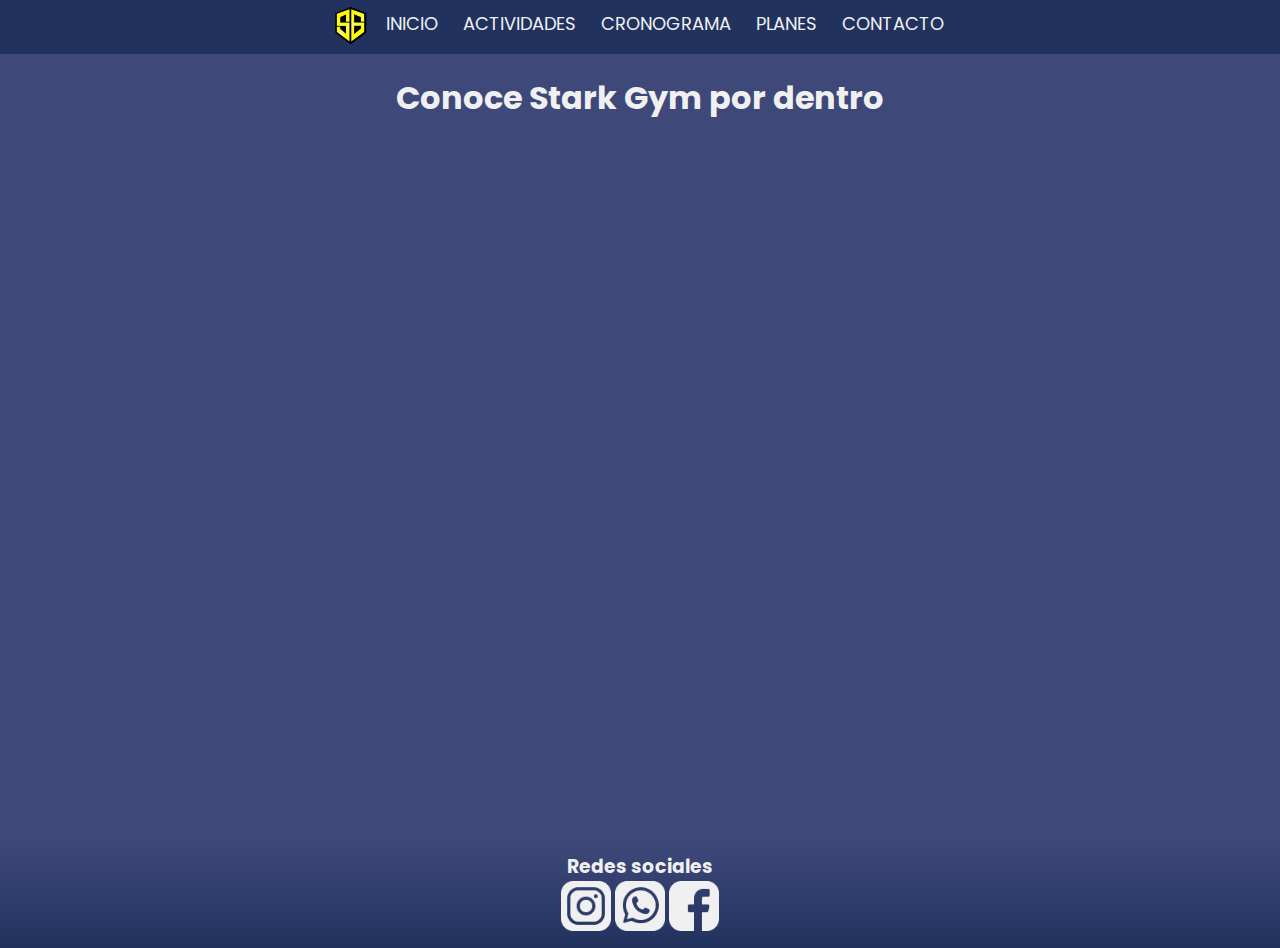
==== index.html @ 8c0bfc6c "first commit" ====
<!DOCTYPE html>
<html lang="en">
<head>
    <meta charset="UTF-8">
    <meta http-equiv="X-UA-Compatible" content="IE=edge">
    <meta name="viewport" content="width=device-width, initial-scale=1.0">
    <link rel="stylesheet" href="./estilos/style.css">
    <title>Stark Gym</title>
</head>
<body>
    <div class="main-div">
    <header class="main-header">
        <nav class="main-nav">
            <a href="index.html" ><img class="logonav" src="./img/logoStark.png" alt="logo" ></a>            
            <ul>                                               
                <li>
                    <a href="index.html">Inicio</a>
                </li>               
                <li>
                    <a href="./secciones/actividades.html">Actividades</a>
                </li>
                <li>
                    <a href="./secciones/cronograma.html">Cronograma</a>
                </li>
                <li>
                    <a href="./secciones/planes.html">Planes</a>
                </li>
                <li>
                    <a href="./secciones/contacto.html">Contacto</a>
                </li>
            </ul>
        </nav>
    </header>
    
    <main class="main-index">
        <h1>Conoce Stark Gym por dentro</h1>
        <section class="vid">            
            <div class="video">
            <iframe  src="https://www.youtube.com/embed/EZGThE9cQlU" title="YouTube video player" frameborder="0" allow="accelerometer; autoplay; clipboard-write; encrypted-media; gyroscope; picture-in-picture" allowfullscreen></iframe>
            </div>
        </section>
    </main>

</div>
    <footer class="main-footer">
        <h3>Redes sociales</h3>
        <figure>
            <a href="https://www.instagram.com/stark_gym/?hl=es"><img src="./img/instagram.png" alt="perfil instagram" ></a>
            <a href="https://l.instagram.com/?u=https%3A%2F%2Fwa.link%2F6qoirr&e=ATOtLItlM-lCrPsqf0bvOfsGC7mE7n6rycPRZYyBVLG3yqDh71y9w97VA30esAd6tvObH-x3BEJIn5oxgUIqcQ&s=1"><img src="./img/whatsapp.png" alt="whatsapp" ></a>
            <a href="https://www.facebook.com/STARKGYMvelez/"><img src="./img/facebook.png" alt="perfil facebook" ></a>
        </figure>
    </footer>
    
</body>
</html>
---- estilos/style.css ----
/* selector (puede ser una etiqueta, una clase(.clase), un id(#id)) - propiedad - valor */
@import url('https://fonts.googleapis.com/css2?family=Poppins:wght@200&display=swap');

*{  
    padding: 0;
    margin: 0;
}

body{
    background-color: rgb(62, 73, 122);
    font-family: 'Poppins', sans-serif;
    display: flex;
    flex-direction: column;
    min-height: 100vh;
}
/*----------------------------------------------------------------*/
/*HEADER*/

header{
    font-size: large;
    display: grid;
    justify-content: center;
    background-color: rgb(33, 50, 94);
}

header nav ul li{    
    list-style: none;    
    text-transform: uppercase;
}

nav ul li a{
    text-decoration: none;
    color: rgb(240, 240, 240);      
}

nav ul li a:hover{
    color: rgb(241, 208, 10);    
}

/*----------------------------------------------------------------*/
/*CONTENDIO*/

/*INDEX*/
.vid {
    position: relative;
    padding-bottom: 56.25%;
    height: 0px;
    overflow: hidden;
}
.video iframe {
    position: absolute;
    width: 100%;
    height: 100%;
    top: 0px;
    left: 0px;    
}
/*CONTACTO*/

.ubi {
    color: rgb(240, 240, 240);
    text-align: center;
    padding-bottom: 10px;
    grid-area: ubicacion;
}

.ubi h1 {
    padding-top: 10px;
    padding-bottom: 10px;
}

.ubi img {
    max-width: 300px;
    max-height: 300px;
    border: 6px solid rgb(241, 208, 10);
}

.form {
    color: rgb(240, 240, 240);
    text-align: center;
    grid-area: formulario;
}


/*----------------------------------------------------------------*/
/*FOOTER*/

footer {
    background-image: linear-gradient(to top, rgb(33, 50, 94),rgb(62, 73, 122) );   
    color: rgb(240, 240, 240);
    padding: 10px;
    text-align: center;
    margin-bottom: 0px;
    margin-top: auto;
}

footer figure img{
    max-width: 50px;
    max-height: 50px;
}
/*----------------------------------------------------------------*/
/*GRILLA*/

.contenido-contacto {
    grid-area: contacto;
}

.main-nav {
    grid-area: nav;
}

.main-index{
    grid-area: contenido;
    color: rgb(240, 240, 240);
    margin-top: 20px;
    text-align: center;
}

.main-footer{
    grid-area: footer;
}

.vid {
    display: grid;
    grid-template-columns: 1fr;
    grid-template-rows: 1fr;
    height: auto;
    align-items: end;
    justify-items: center;
}

.main-div-contacto {
    display: grid;
    grid-template-areas: 
    "nav"
    "contacto"
    "footer";
}

.main-div{
    display: grid;
    grid-template-areas: 
    "nav"
    "contenido"
    "footer";
}
/*----------------------------------------------------------------*/
@media (min-width:320px) {
    .main-div{
        display: grid;
        grid-template-columns: 1fr;
        grid-template-areas: 
        "nav nav"
        "contenido contenido"
        "footer footer";
    }

    .main-div-contacto {
        display: grid;
        grid-template-columns: 1fr;
        grid-template-areas: 
        "nav nav"
        "contacto contacto"
        "footer footer";
    }
/*----------------------------------------------------------------*/
    /*HEADER*/


    .main-header {
        display: flex;
    }

    .main-nav {
        display: flex;
    }

    .logonav {
        height: 50px;
        width: 50px;
        display: flex ;
        justify-content: left;
    }

    header nav ul li{    
        display: inline-block;
        text-align: right;
    }
    
    nav ul li a{
        padding: 10px;
        float: right;  
        color: rgb(240, 240, 240); 
    }
/*----------------------------------------------------------------*/
    /*CONTENIDO*/

 
    .vid{
        display: flex;
        flex-direction: column;
        align-items: center;
    }  
/*----------------------------------------------------------------*/
}
/*----------------------------------------------------------------*/
@media (min-width:768px) {
    .main-div-contacto {
        display: grid;
        grid-template-columns: 1fr ;
        grid-template-areas: 
        "nav nav"
        "contacto contacto"
        "footer footer";
    }

    .contenido-contacto {
        display: flex;
        align-items: center;
        justify-content: space-between;
    }

  
}
/*----------------------------------------------------------------*/
@media (min-width:1024px) {
    
}
/*----------------------------------------------------------------*/
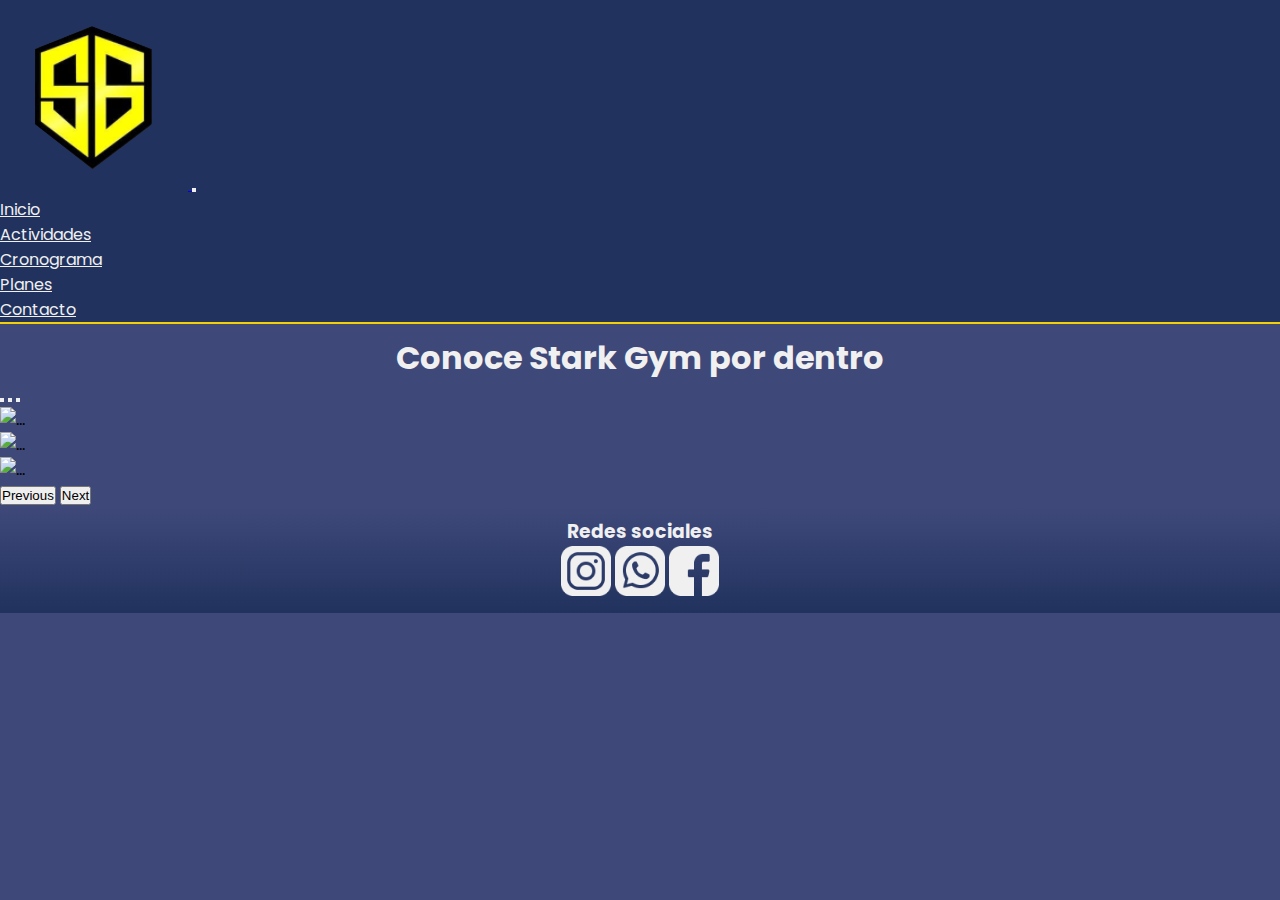
==== commit 8e656264: "aggbootsrap" ====
--- a/index.html
+++ b/index.html
@@ -4,52 +4,84 @@
     <meta charset="UTF-8">
     <meta http-equiv="X-UA-Compatible" content="IE=edge">
     <meta name="viewport" content="width=device-width, initial-scale=1.0">
+    <link href="https://cdn.jsdelivr.net/npm/bootstrap@5.2.0-beta1/dist/css/bootstrap.min.css" rel="stylesheet" integrity="sha384-0evHe/X+R7YkIZDRvuzKMRqM+OrBnVFBL6DOitfPri4tjfHxaWutUpFmBp4vmVor" crossorigin="anonymous">
     <link rel="stylesheet" href="./estilos/style.css">
     <title>Stark Gym</title>
 </head>
 <body>
-    <div class="main-div">
-    <header class="main-header">
-        <nav class="main-nav">
-            <a href="index.html" ><img class="logonav" src="./img/logoStark.png" alt="logo" ></a>            
-            <ul>                                               
-                <li>
-                    <a href="index.html">Inicio</a>
-                </li>               
-                <li>
-                    <a href="./secciones/actividades.html">Actividades</a>
-                </li>
-                <li>
-                    <a href="./secciones/cronograma.html">Cronograma</a>
-                </li>
-                <li>
-                    <a href="./secciones/planes.html">Planes</a>
-                </li>
-                <li>
-                    <a href="./secciones/contacto.html">Contacto</a>
-                </li>
-            </ul>
-        </nav>
-    </header>
-    
-    <main class="main-index">
-        <h1>Conoce Stark Gym por dentro</h1>
-        <section class="vid">            
-            <div class="video">
-            <iframe  src="https://www.youtube.com/embed/EZGThE9cQlU" title="YouTube video player" frameborder="0" allow="accelerometer; autoplay; clipboard-write; encrypted-media; gyroscope; picture-in-picture" allowfullscreen></iframe>
-            </div>
-        </section>
-    </main>
+  <header class="main-header">
+  <nav class="navbar navbar-expand-lg color-back">
+    <div class="container-fluid">
+      <a class="navbar-brand" href="index.html">
+        <img src="./img/logoStark.png" alt="logo" class="w-25">
+      </a>
+      <button class="navbar-toggler" type="button" data-bs-toggle="collapse" data-bs-target="#navbarNav" aria-controls="navbarNav" aria-expanded="false" aria-label="Toggle navigation">
+        <span class="navbar-toggler-icon"></span>
+      </button>
+      <div class="collapse navbar-collapse justify-content-end" id="navbarNav">
+        <ul class="navbar-nav">
+          <li class="nav-item">
+            <a class="nav-link color-list" aria-current="page" href="index.html">Inicio</a>
+          </li>
+          <li class="nav-item">
+            <a class="nav-link color-list" href="./secciones/actividades.html">Actividades</a>
+          </li>
+          <li class="nav-item">
+            <a class="nav-link color-list" href="./secciones/cronograma.html">Cronograma</a>
+          </li>
+          <li class="nav-item">
+            <a class="nav-link color-list" href="./secciones/planes.html">Planes</a>
+          </li>
+          <li class="nav-item">
+            <a class="nav-link color-list" href="./secciones/contacto.html">Contacto</a>
+          </li>
+        </ul>
+      </div>
+    </div>
+  </nav>
+  </header>
+  <h1>Conoce Stark Gym por dentro</h1>
+  <main>
+      
+    <div id="carouselExampleIndicators" class="carousel slide" data-bs-ride="true">
+      <div class="carousel-indicators">
+        <button type="button" data-bs-target="#carouselExampleIndicators" data-bs-slide-to="0" class="active" aria-current="true" aria-label="Slide 1"></button>
+        <button type="button" data-bs-target="#carouselExampleIndicators" data-bs-slide-to="1" aria-label="Slide 2"></button>
+        <button type="button" data-bs-target="#carouselExampleIndicators" data-bs-slide-to="2" aria-label="Slide 3"></button>
+      </div>
+      <div class="carousel-inner">
+        <div class="carousel-item active">
+          <img src="./img/nuevosequipos.png" class="d-block w-100" alt="...">
+        </div>
+        <div class="carousel-item">
+          <img src="./img/graciasxstark.png" class="d-block w-100" alt="...">
+        </div>
+        <div class="carousel-item">
+          <img src="./img/tomaelcontrol.png" class="d-block w-100" alt="...">
+        </div>
+      </div>
+      <button class="carousel-control-prev" type="button" data-bs-target="#carouselExampleIndicators" data-bs-slide="prev">
+        <span class="carousel-control-prev-icon" aria-hidden="true"></span>
+        <span class="visually-hidden">Previous</span>
+      </button>
+      <button class="carousel-control-next" type="button" data-bs-target="#carouselExampleIndicators" data-bs-slide="next">
+        <span class="carousel-control-next-icon" aria-hidden="true"></span>
+        <span class="visually-hidden">Next</span>
+      </button>
+    </div>
 
-</div>
-    <footer class="main-footer">
-        <h3>Redes sociales</h3>
-        <figure>
-            <a href="https://www.instagram.com/stark_gym/?hl=es"><img src="./img/instagram.png" alt="perfil instagram" ></a>
-            <a href="https://l.instagram.com/?u=https%3A%2F%2Fwa.link%2F6qoirr&e=ATOtLItlM-lCrPsqf0bvOfsGC7mE7n6rycPRZYyBVLG3yqDh71y9w97VA30esAd6tvObH-x3BEJIn5oxgUIqcQ&s=1"><img src="./img/whatsapp.png" alt="whatsapp" ></a>
-            <a href="https://www.facebook.com/STARKGYMvelez/"><img src="./img/facebook.png" alt="perfil facebook" ></a>
-        </figure>
-    </footer>
-    
+  </main>
+
+
+  <footer class="main-footer">
+      <h3>Redes sociales</h3>
+      <figure>
+          <a href="https://www.instagram.com/stark_gym/?hl=es"><img src="./img/instagram.png" alt="perfil instagram" ></a>
+          <a href="https://l.instagram.com/?u=https%3A%2F%2Fwa.link%2F6qoirr&e=ATOtLItlM-lCrPsqf0bvOfsGC7mE7n6rycPRZYyBVLG3yqDh71y9w97VA30esAd6tvObH-x3BEJIn5oxgUIqcQ&s=1"><img src="./img/whatsapp.png" alt="whatsapp" ></a>
+          <a href="https://www.facebook.com/STARKGYMvelez/"><img src="./img/facebook.png" alt="perfil facebook" ></a>
+      </figure>
+  </footer>
+  <script src="https://cdn.jsdelivr.net/npm/bootstrap@5.2.0-beta1/dist/js/bootstrap.bundle.min.js" integrity="sha384-pprn3073KE6tl6bjs2QrFaJGz5/SUsLqktiwsUTF55Jfv3qYSDhgCecCxMW52nD2" crossorigin="anonymous"></script>
+
 </body>
 </html>--- a/estilos/style.css
+++ b/estilos/style.css
@@ -9,63 +9,42 @@
 body{
     background-color: rgb(62, 73, 122);
     font-family: 'Poppins', sans-serif;
-    display: flex;
-    flex-direction: column;
-    min-height: 100vh;
 }
 /*----------------------------------------------------------------*/
 /*HEADER*/
-
-header{
-    font-size: large;
-    display: grid;
-    justify-content: center;
+.color-back {
     background-color: rgb(33, 50, 94);
 }
-
-header nav ul li{    
-    list-style: none;    
-    text-transform: uppercase;
+.navbar {
+    border-bottom: 2px solid rgb(241, 208, 10);
+}
+.color-list{
+    color: rgb(240, 240, 240);
+}
+.color-list:hover{
+    color: rgb(241, 208, 10);
+}
+/*----------------------------------------------------------------*/
+/*CONTENIDO*/
+h1 {
+    color: rgb(240, 240, 240);
+    text-align: center;
+    padding-top: 10px;
 }
 
-nav ul li a{
-    text-decoration: none;
-    color: rgb(240, 240, 240);      
+h2 {
+    color: rgb(240, 240, 240);
+    text-align: center;
 }
 
-nav ul li a:hover{
-    color: rgb(241, 208, 10);    
-}
-
-/*----------------------------------------------------------------*/
-/*CONTENDIO*/
-
-/*INDEX*/
-.vid {
-    position: relative;
-    padding-bottom: 56.25%;
-    height: 0px;
-    overflow: hidden;
-}
-.video iframe {
-    position: absolute;
-    width: 100%;
-    height: 100%;
-    top: 0px;
-    left: 0px;    
-}
 /*CONTACTO*/
-
 .ubi {
     color: rgb(240, 240, 240);
     text-align: center;
-    padding-bottom: 10px;
-    grid-area: ubicacion;
 }
 
-.ubi h1 {
-    padding-top: 10px;
-    padding-bottom: 10px;
+.ubi ul li {
+    list-style: none;
 }
 
 .ubi img {
@@ -74,16 +53,59 @@
     border: 6px solid rgb(241, 208, 10);
 }
 
-.form {
+.boton-form {
+    background-color: rgb(241, 208, 10);
+    border-radius: 5px;
+}
+
+.boton-form:hover {
+    background-color: blue;
     color: rgb(240, 240, 240);
+}
+/*PLANES*/
+.mplanes {
+    display: flex;
+    flex-wrap: wrap;
+}
+
+.contenedor{
+    width: 100%;
+    max-width: 1200px;
+    height: 430px;
+    display: flex;
+    flex-wrap: wrap;
+    justify-content: center;
+    margin: auto;
+    margin-bottom: 40px;
+}
+
+.tarjeta{
+    width: 330px;
+    height: 430px;
+    border-radius: 8px;
+    box-shadow: 0 2px 2px rgba(0, 0, 0, 0.2);
+    overflow: hidden;
+    margin: 20px;
     text-align: center;
-    grid-area: formulario;
+    color: rgb(240, 240, 240);
+    background-color: rgb(33, 50, 94);
+}
+
+.tarjeta img{
+    width: 300px;
+    height: 300px;
+}
+
+.tarjeta:hover{
+    transform: translateY(-15px);
+    box-shadow: 0 12px 16px rgba(0, 0, 0, 0.5)
 }
 
 
 /*----------------------------------------------------------------*/
+
+
 /*FOOTER*/
-
 footer {
     background-image: linear-gradient(to top, rgb(33, 50, 94),rgb(62, 73, 122) );   
     color: rgb(240, 240, 240);
@@ -97,127 +119,19 @@
     max-width: 50px;
     max-height: 50px;
 }
-/*----------------------------------------------------------------*/
-/*GRILLA*/
 
-.contenido-contacto {
-    grid-area: contacto;
+footer figure img:hover{
+    border: 3px solid rgb(241, 208, 10);
+    border-radius: 15px;
 }
 
-.main-nav {
-    grid-area: nav;
-}
-
-.main-index{
-    grid-area: contenido;
-    color: rgb(240, 240, 240);
-    margin-top: 20px;
-    text-align: center;
-}
-
-.main-footer{
-    grid-area: footer;
-}
-
-.vid {
-    display: grid;
-    grid-template-columns: 1fr;
-    grid-template-rows: 1fr;
-    height: auto;
-    align-items: end;
-    justify-items: center;
-}
-
-.main-div-contacto {
-    display: grid;
-    grid-template-areas: 
-    "nav"
-    "contacto"
-    "footer";
-}
-
-.main-div{
-    display: grid;
-    grid-template-areas: 
-    "nav"
-    "contenido"
-    "footer";
-}
 /*----------------------------------------------------------------*/
 @media (min-width:320px) {
-    .main-div{
-        display: grid;
-        grid-template-columns: 1fr;
-        grid-template-areas: 
-        "nav nav"
-        "contenido contenido"
-        "footer footer";
-    }
 
-    .main-div-contacto {
-        display: grid;
-        grid-template-columns: 1fr;
-        grid-template-areas: 
-        "nav nav"
-        "contacto contacto"
-        "footer footer";
-    }
-/*----------------------------------------------------------------*/
-    /*HEADER*/
-
-
-    .main-header {
-        display: flex;
-    }
-
-    .main-nav {
-        display: flex;
-    }
-
-    .logonav {
-        height: 50px;
-        width: 50px;
-        display: flex ;
-        justify-content: left;
-    }
-
-    header nav ul li{    
-        display: inline-block;
-        text-align: right;
-    }
-    
-    nav ul li a{
-        padding: 10px;
-        float: right;  
-        color: rgb(240, 240, 240); 
-    }
-/*----------------------------------------------------------------*/
-    /*CONTENIDO*/
-
- 
-    .vid{
-        display: flex;
-        flex-direction: column;
-        align-items: center;
-    }  
-/*----------------------------------------------------------------*/
 }
 /*----------------------------------------------------------------*/
 @media (min-width:768px) {
-    .main-div-contacto {
-        display: grid;
-        grid-template-columns: 1fr ;
-        grid-template-areas: 
-        "nav nav"
-        "contacto contacto"
-        "footer footer";
-    }
 
-    .contenido-contacto {
-        display: flex;
-        align-items: center;
-        justify-content: space-between;
-    }
 
   
 }
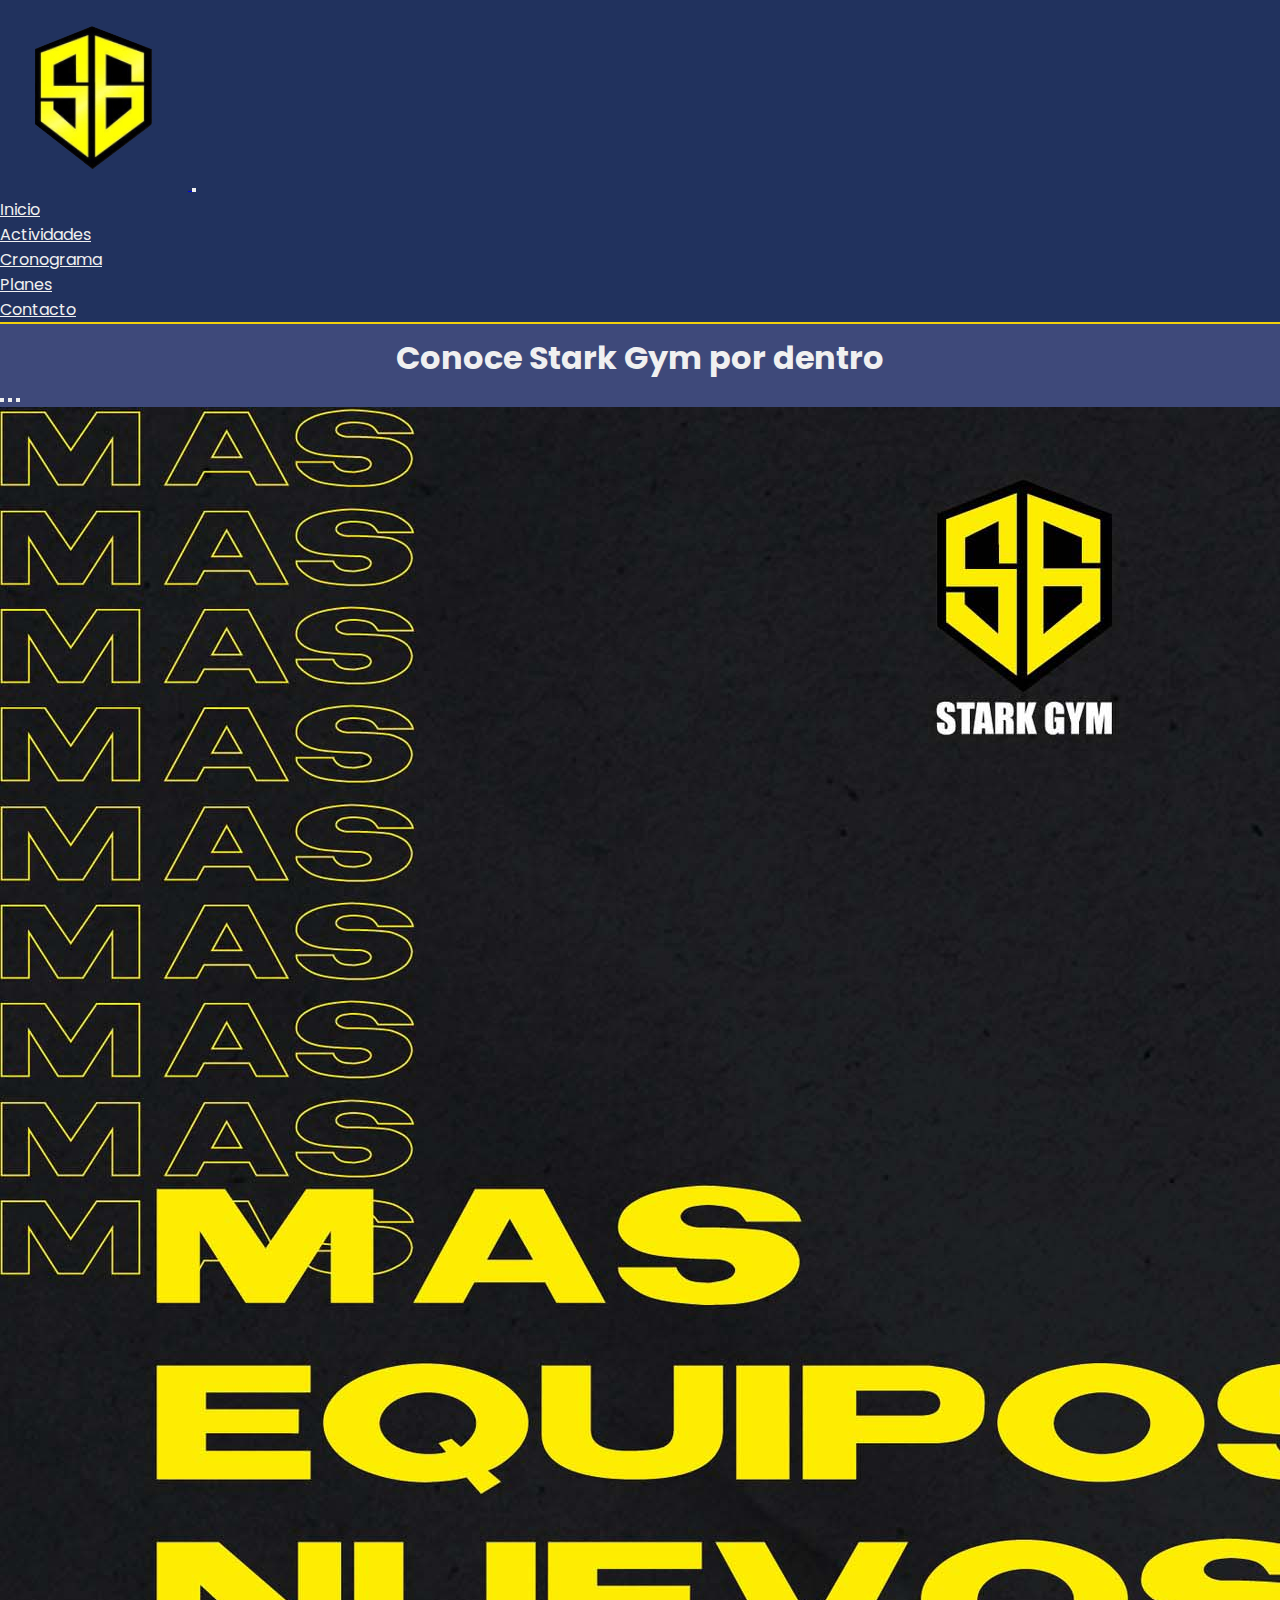
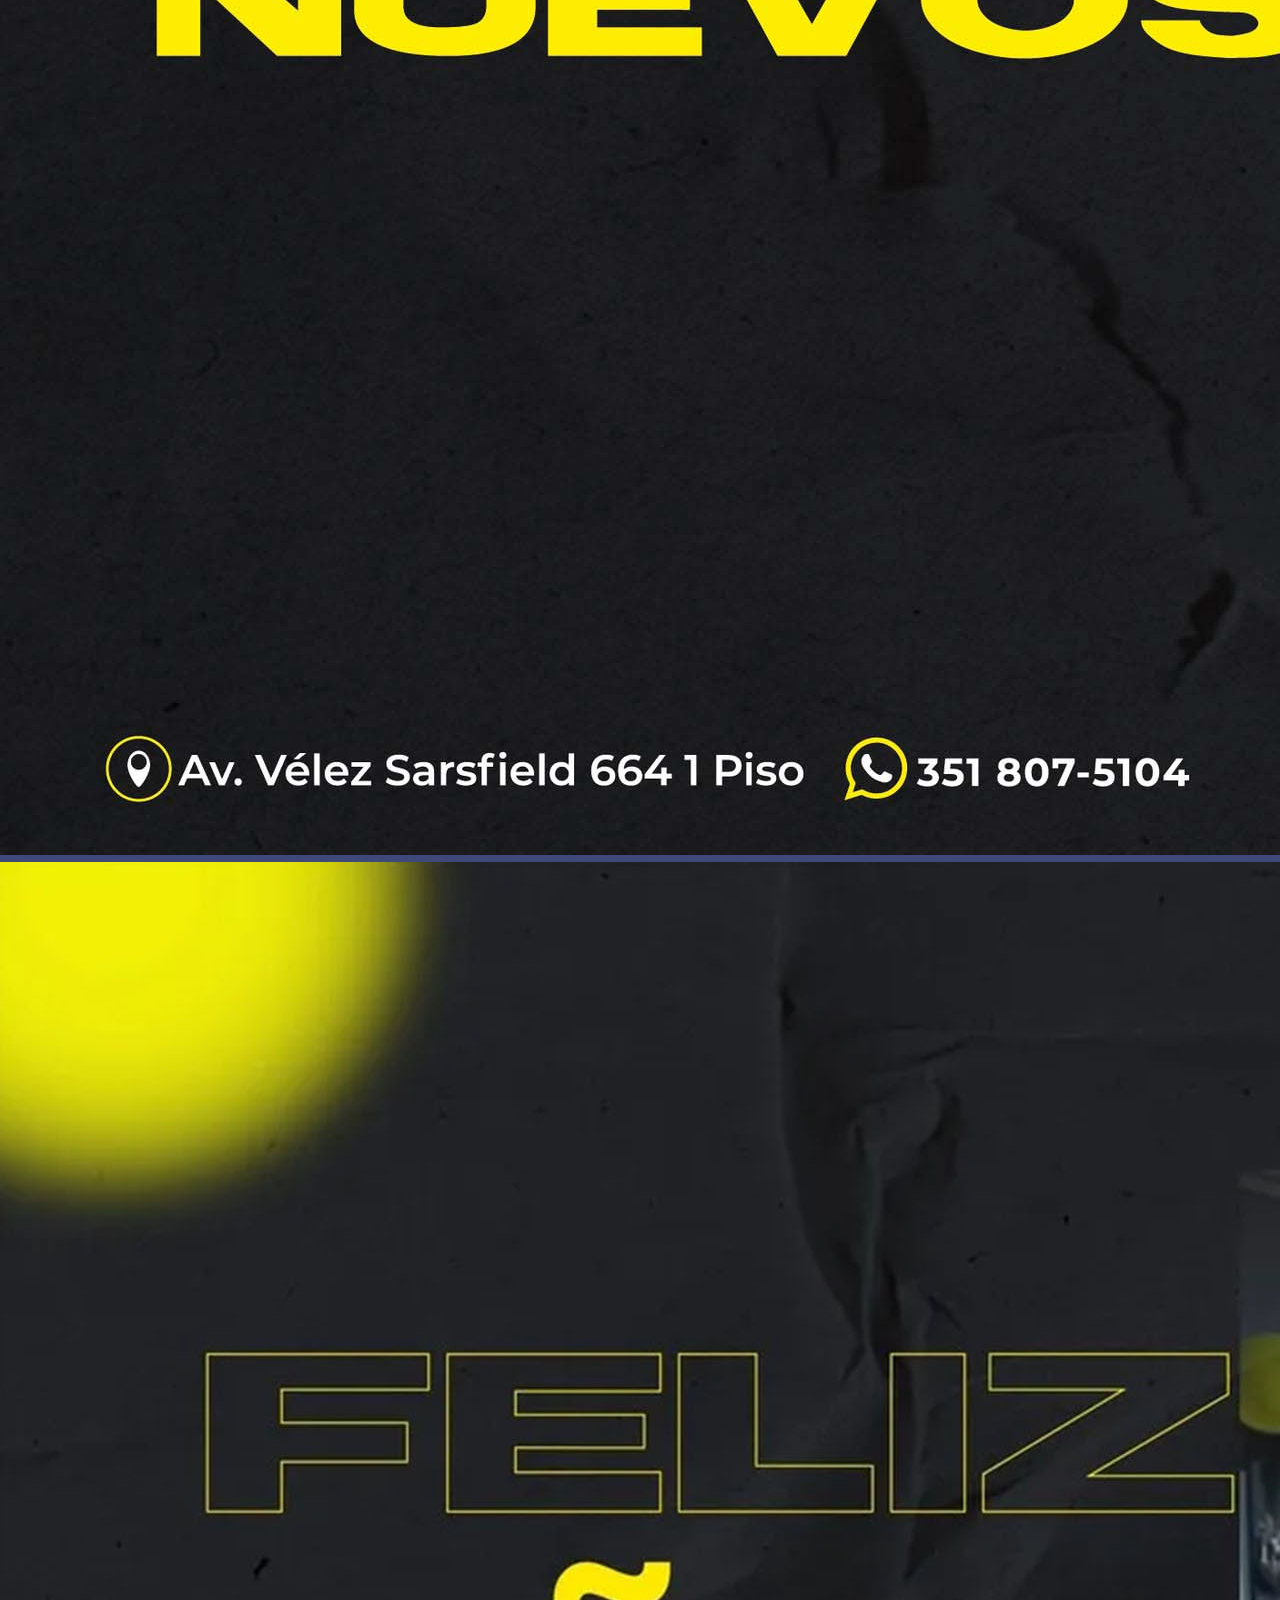
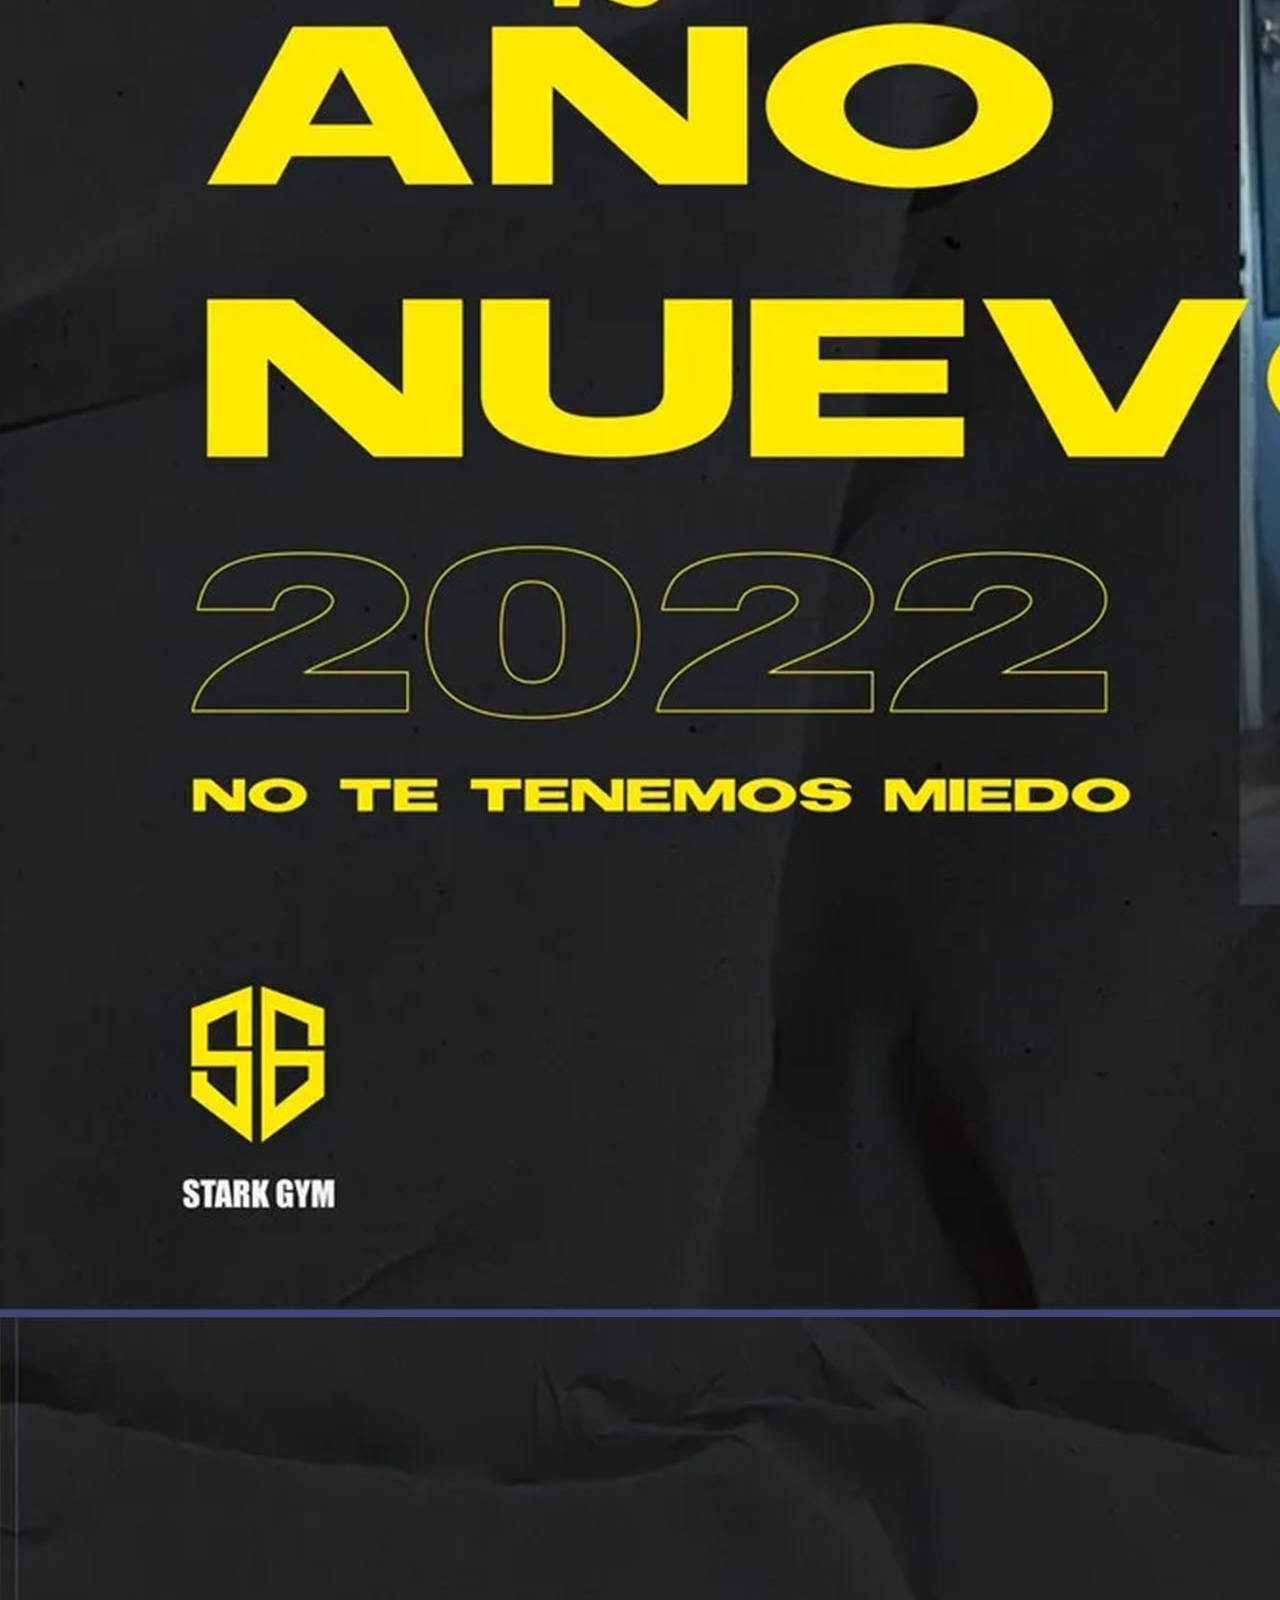
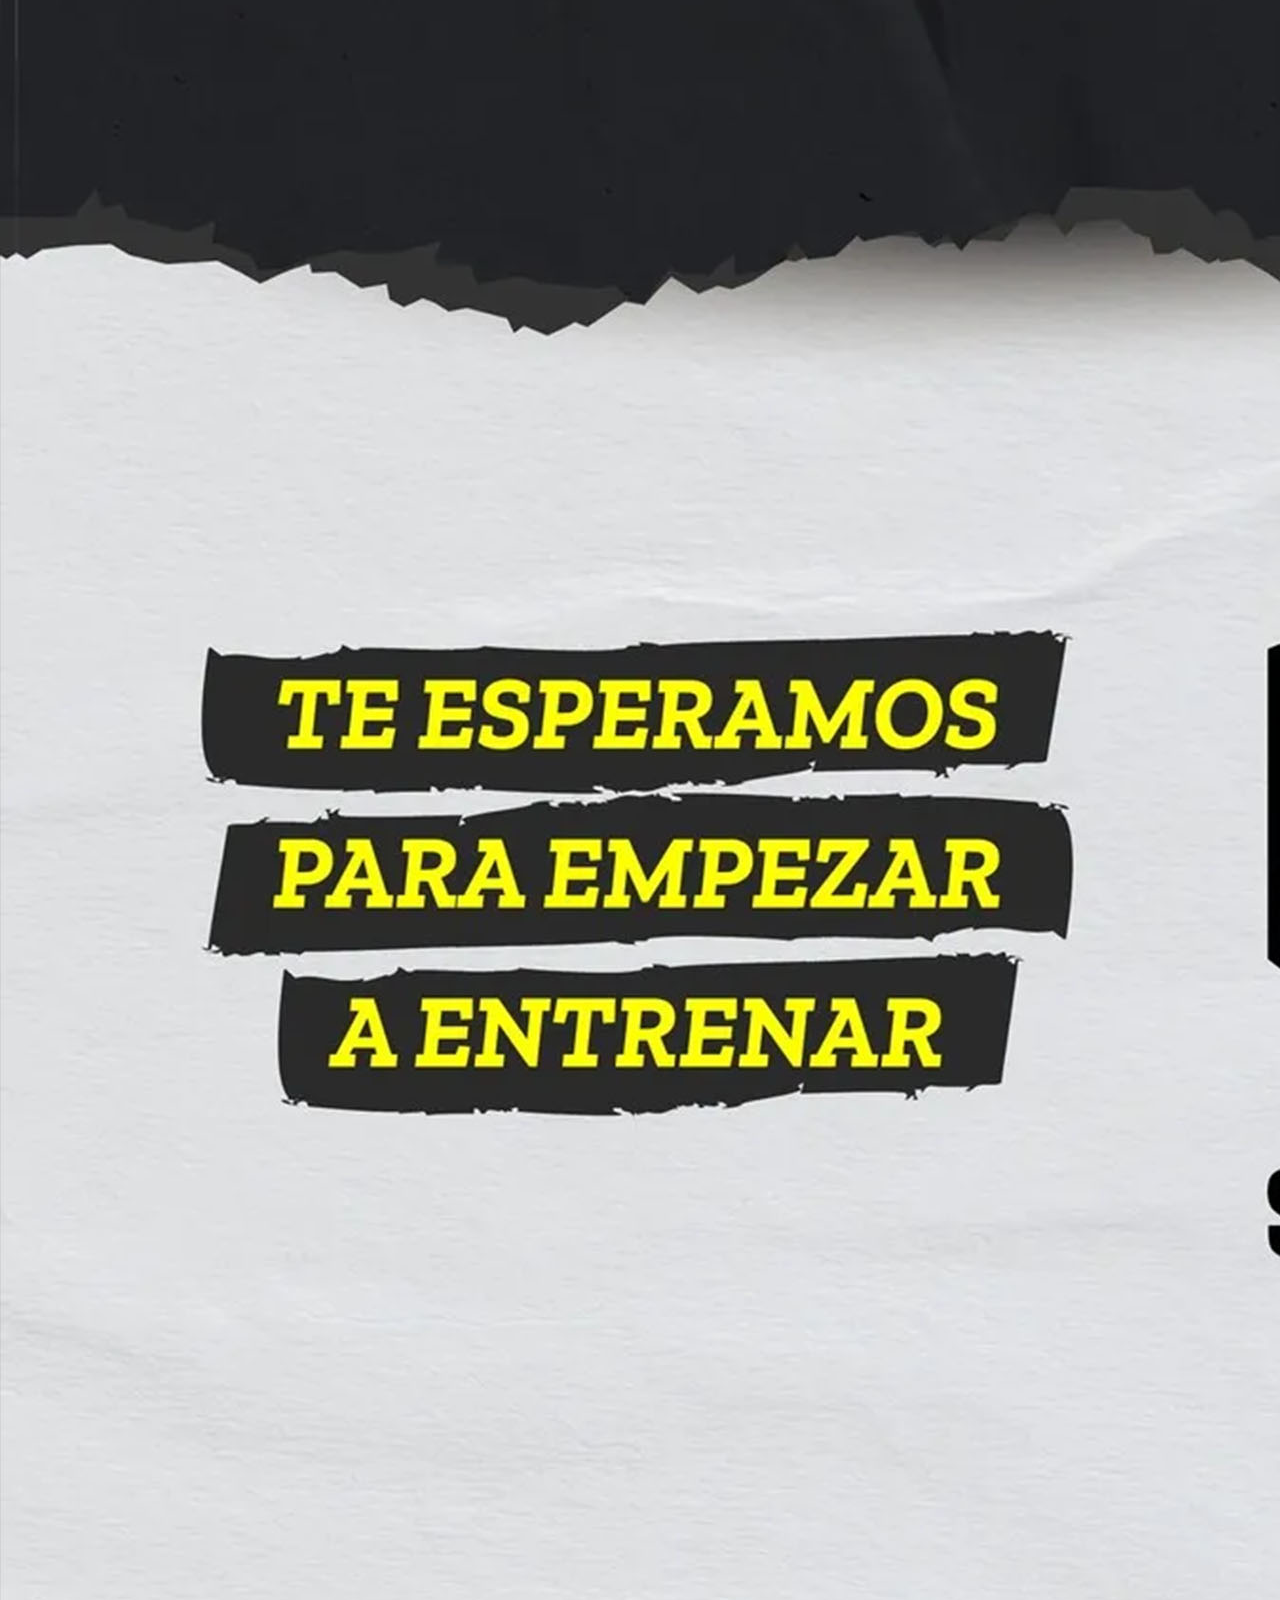
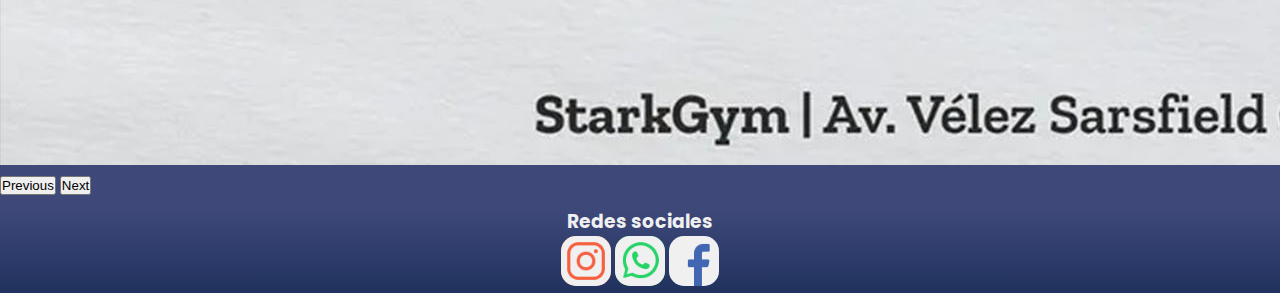
==== commit dbc121bc: "commit0606" ====
--- a/index.html
+++ b/index.html
@@ -4,8 +4,11 @@
     <meta charset="UTF-8">
     <meta http-equiv="X-UA-Compatible" content="IE=edge">
     <meta name="viewport" content="width=device-width, initial-scale=1.0">
+    <meta name="description" content="Ingresa para saber mas sobre nuestras intalaciones, actividades y planes disponibles">
+    <meta name="keywords" content="GIMNACIO, MUSCULACION, SPINNING, KORPER, BOXEO">
     <link href="https://cdn.jsdelivr.net/npm/bootstrap@5.2.0-beta1/dist/css/bootstrap.min.css" rel="stylesheet" integrity="sha384-0evHe/X+R7YkIZDRvuzKMRqM+OrBnVFBL6DOitfPri4tjfHxaWutUpFmBp4vmVor" crossorigin="anonymous">
     <link rel="stylesheet" href="./estilos/style.css">
+    <link rel="shortcut icon" href="./img/logoStark.png" type="image/x-icon"/>
     <title>Stark Gym</title>
 </head>
 <body>
@@ -40,6 +43,7 @@
     </div>
   </nav>
   </header>
+
   <h1>Conoce Stark Gym por dentro</h1>
   <main>
       
@@ -51,13 +55,13 @@
       </div>
       <div class="carousel-inner">
         <div class="carousel-item active">
-          <img src="./img/nuevosequipos.png" class="d-block w-100" alt="...">
+          <img src="./img/nuevosequipos.jpg" class="d-block w-100" alt="nuevosequposgimnacio">
         </div>
         <div class="carousel-item">
-          <img src="./img/graciasxstark.png" class="d-block w-100" alt="...">
+          <img src="./img/graciasxstark.jpg" class="d-block w-100" alt="fiestasfindeañogimnacion">
         </div>
         <div class="carousel-item">
-          <img src="./img/tomaelcontrol.png" class="d-block w-100" alt="...">
+          <img src="./img/tomaelcontrol.jpg" class="d-block w-100" alt="frasesmotivacionalesgimnacio">
         </div>
       </div>
       <button class="carousel-control-prev" type="button" data-bs-target="#carouselExampleIndicators" data-bs-slide="prev">
@@ -71,15 +75,15 @@
     </div>
 
   </main>
-
-
-  <footer class="main-footer">
+  <footer>
+    <div class="containerFooter">
       <h3>Redes sociales</h3>
       <figure>
-          <a href="https://www.instagram.com/stark_gym/?hl=es"><img src="./img/instagram.png" alt="perfil instagram" ></a>
-          <a href="https://l.instagram.com/?u=https%3A%2F%2Fwa.link%2F6qoirr&e=ATOtLItlM-lCrPsqf0bvOfsGC7mE7n6rycPRZYyBVLG3yqDh71y9w97VA30esAd6tvObH-x3BEJIn5oxgUIqcQ&s=1"><img src="./img/whatsapp.png" alt="whatsapp" ></a>
-          <a href="https://www.facebook.com/STARKGYMvelez/"><img src="./img/facebook.png" alt="perfil facebook" ></a>
-      </figure>
+        <a href="https://www.instagram.com/stark_gym/?hl=es"><img src="./img/instagram.png" alt="perfil instagram" class="redes--instagram"></a>
+        <a href="https://l.instagram.com/?u=https%3A%2F%2Fwa.link%2F6qoirr&e=ATOtLItlM-lCrPsqf0bvOfsGC7mE7n6rycPRZYyBVLG3yqDh71y9w97VA30esAd6tvObH-x3BEJIn5oxgUIqcQ&s=1"><img src="./img/whatsapp.png" alt="whatsapp" class="redes--whatsapp"></a>
+        <a href="https://www.facebook.com/STARKGYMvelez/"><img src="./img/facebook.png" alt="perfil facebook" class="redes--facebook"></a>
+    </figure>
+    </div>
   </footer>
   <script src="https://cdn.jsdelivr.net/npm/bootstrap@5.2.0-beta1/dist/js/bootstrap.bundle.min.js" integrity="sha384-pprn3073KE6tl6bjs2QrFaJGz5/SUsLqktiwsUTF55Jfv3qYSDhgCecCxMW52nD2" crossorigin="anonymous"></script>
 
--- a/estilos/style.css
+++ b/estilos/style.css
@@ -1,142 +1,287 @@
 /* selector (puede ser una etiqueta, una clase(.clase), un id(#id)) - propiedad - valor */
-@import url('https://fonts.googleapis.com/css2?family=Poppins:wght@200&display=swap');
-
-*{  
-    padding: 0;
-    margin: 0;
-}
-
-body{
-    background-color: rgb(62, 73, 122);
-    font-family: 'Poppins', sans-serif;
-}
+@import url("https://fonts.googleapis.com/css2?family=Poppins:wght@200&display=swap");
+/*FOOTER*/
+footer {
+  background-image: -webkit-gradient(linear, left bottom, left top, from(#21325e), to(#3e497a));
+  background-image: linear-gradient(to top, #21325e, #3e497a);
+  color: #f0f0f0;
+  margin-top: 10px;
+  text-align: center;
+  bottom: 0;
+}
+
+.containerFooter {
+  display: -webkit-box;
+  display: -ms-flexbox;
+  display: flex;
+  -webkit-box-orient: vertical;
+  -webkit-box-direction: normal;
+      -ms-flex-direction: column;
+          flex-direction: column;
+  bottom: 0px;
+  width: 100%;
+}
+
+footer figure img {
+  max-width: 50px;
+  max-height: 50px;
+  border-radius: 15px;
+}
+
+footer figure img:hover {
+  border: 3px solid #f1d00a;
+}
+
+.redes--facebook {
+  background-color: #4267B2;
+}
+
+.redes--instagram {
+  background-color: #F56040;
+}
+
+.redes--whatsapp {
+  background-color: #25D366;
+}
+
+.configTarjetas, .actividad, .tarjeta {
+  height: 430px;
+  width: 330px;
+  border-radius: 8px;
+  -webkit-box-shadow: 0 2px 2px rgba(0, 0, 0, 0.2);
+          box-shadow: 0 2px 2px rgba(0, 0, 0, 0.2);
+  overflow: hidden;
+  margin: 20px;
+  text-align: center;
+  color: #f0f0f0;
+  background-color: #21325e;
+}
+
+.configTarjetas img, .actividad img, .tarjeta img {
+  height: 300px;
+  width: 300px;
+}
+
+* {
+  padding: 0;
+  margin: 0;
+}
+
+body {
+  background-color: #3e497a;
+  font-family: 'Poppins', sans-serif;
+  position: relative;
+}
+
 /*----------------------------------------------------------------*/
 /*HEADER*/
 .color-back {
-    background-color: rgb(33, 50, 94);
-}
+  background-color: #21325e;
+}
+
 .navbar {
-    border-bottom: 2px solid rgb(241, 208, 10);
-}
-.color-list{
-    color: rgb(240, 240, 240);
-}
-.color-list:hover{
-    color: rgb(241, 208, 10);
-}
+  border-bottom: 2px solid #f1d00a;
+}
+
+.color-list {
+  color: #f0f0f0;
+}
+
+.color-list:hover {
+  color: #f1d00a;
+}
+
 /*----------------------------------------------------------------*/
 /*CONTENIDO*/
 h1 {
-    color: rgb(240, 240, 240);
-    text-align: center;
-    padding-top: 10px;
+  color: #f0f0f0;
+  text-align: center;
+  padding-top: 10px;
 }
 
 h2 {
-    color: rgb(240, 240, 240);
-    text-align: center;
+  color: #f0f0f0;
+  text-align: center;
+}
+
+/*CRONOGRAMA*/
+.cronograma {
+  text-align: center;
+  padding-top: 10px;
+}
+
+ol {
+  list-style: none;
+  display: -ms-grid;
+  display: grid;
+  -ms-grid-columns: 30px 1fr 1fr 1fr 1fr 1fr;
+      grid-template-columns: 30px 1fr 1fr 1fr 1fr 1fr;
+  color: #f0f0f0;
+  padding: 10px;
+}
+
+ol li {
+  border-bottom: 1px solid #f1d00a;
+  border-right: 1px solid #f1d00a;
+  font-size: x-small;
+  background-color: #21325e;
+}
+
+.dayName, .horario {
+  background-color: #f1d00a;
+  font-weight: bold;
+  color: #21325e;
+}
+
+.firstDay {
+  -ms-grid-column: 2;
+      grid-column-start: 2;
 }
 
 /*CONTACTO*/
 .ubi {
-    color: rgb(240, 240, 240);
-    text-align: center;
+  color: #f0f0f0;
+  text-align: center;
 }
 
 .ubi ul li {
-    list-style: none;
-}
-
-.ubi img {
-    max-width: 300px;
-    max-height: 300px;
-    border: 6px solid rgb(241, 208, 10);
+  list-style: none;
 }
 
 .boton-form {
-    background-color: rgb(241, 208, 10);
-    border-radius: 5px;
+  background-color: #f1d00a;
+  border-radius: 5px;
 }
 
 .boton-form:hover {
-    background-color: blue;
-    color: rgb(240, 240, 240);
-}
+  background-color: blue;
+  color: #f0f0f0;
+}
+
+/*ACTIVIDADES*/
+.mactividades {
+  display: -webkit-box;
+  display: -ms-flexbox;
+  display: flex;
+  -ms-flex-wrap: wrap;
+      flex-wrap: wrap;
+}
+
+.contenedorActividad {
+  width: 100%;
+  max-width: 1200px;
+  height: auto;
+  display: -webkit-box;
+  display: -ms-flexbox;
+  display: flex;
+  -ms-flex-wrap: wrap;
+      flex-wrap: wrap;
+  -webkit-box-pack: center;
+      -ms-flex-pack: center;
+          justify-content: center;
+  margin: auto;
+  margin-bottom: 40px;
+}
+
+.actividad:hover {
+  -webkit-transform: translateY(-15px);
+          transform: translateY(-15px);
+  -webkit-box-shadow: 0 12px 16px rgba(0, 0, 0, 0.5);
+          box-shadow: 0 12px 16px rgba(0, 0, 0, 0.5);
+}
+
 /*PLANES*/
 .mplanes {
+  display: -webkit-box;
+  display: -ms-flexbox;
+  display: flex;
+  -ms-flex-wrap: wrap;
+      flex-wrap: wrap;
+}
+
+.contenedor {
+  width: 100%;
+  max-width: 1200px;
+  height: auto;
+  display: -webkit-box;
+  display: -ms-flexbox;
+  display: flex;
+  -ms-flex-wrap: wrap;
+      flex-wrap: wrap;
+  -webkit-box-pack: center;
+      -ms-flex-pack: center;
+          justify-content: center;
+  margin: auto;
+  margin-bottom: 40px;
+}
+
+.tarjeta:hover {
+  -webkit-transform: translateY(-15px);
+          transform: translateY(-15px);
+  -webkit-box-shadow: 0 12px 16px rgba(0, 0, 0, 0.5);
+          box-shadow: 0 12px 16px rgba(0, 0, 0, 0.5);
+}
+
+/*----------------------------------------------------------------*/
+/*----------------------------------------------------------------*/
+@media (min-width: 768px) {
+  .contenedor {
+    display: -webkit-box;
+    display: -ms-flexbox;
     display: flex;
-    flex-wrap: wrap;
-}
-
-.contenedor{
+    -ms-flex-wrap: wrap;
+        flex-wrap: wrap;
+    -webkit-box-pack: center;
+        -ms-flex-pack: center;
+            justify-content: center;
+  }
+  .actividad {
+    display: -webkit-box;
+    display: -ms-flexbox;
+    display: flex;
+    -webkit-box-pack: start;
+        -ms-flex-pack: start;
+            justify-content: flex-start;
+    -webkit-box-align: center;
+        -ms-flex-align: center;
+            align-items: center;
     width: 100%;
-    max-width: 1200px;
-    height: 430px;
+    height: 130px;
+  }
+  .actividadContenido {
+    display: -webkit-box;
+    display: -ms-flexbox;
     display: flex;
-    flex-wrap: wrap;
-    justify-content: center;
-    margin: auto;
-    margin-bottom: 40px;
-}
-
-.tarjeta{
-    width: 330px;
-    height: 430px;
-    border-radius: 8px;
-    box-shadow: 0 2px 2px rgba(0, 0, 0, 0.2);
-    overflow: hidden;
-    margin: 20px;
-    text-align: center;
-    color: rgb(240, 240, 240);
-    background-color: rgb(33, 50, 94);
-}
-
-.tarjeta img{
-    width: 300px;
-    height: 300px;
-}
-
-.tarjeta:hover{
-    transform: translateY(-15px);
-    box-shadow: 0 12px 16px rgba(0, 0, 0, 0.5)
-}
-
-
-/*----------------------------------------------------------------*/
-
-
-/*FOOTER*/
-footer {
-    background-image: linear-gradient(to top, rgb(33, 50, 94),rgb(62, 73, 122) );   
-    color: rgb(240, 240, 240);
-    padding: 10px;
-    text-align: center;
-    margin-bottom: 0px;
-    margin-top: auto;
-}
-
-footer figure img{
-    max-width: 50px;
-    max-height: 50px;
-}
-
-footer figure img:hover{
-    border: 3px solid rgb(241, 208, 10);
-    border-radius: 15px;
-}
-
-/*----------------------------------------------------------------*/
-@media (min-width:320px) {
-
-}
-/*----------------------------------------------------------------*/
-@media (min-width:768px) {
-
-
-  
-}
-/*----------------------------------------------------------------*/
-@media (min-width:1024px) {
-    
-}
-/*----------------------------------------------------------------*/+    -webkit-box-orient: vertical;
+    -webkit-box-direction: normal;
+        -ms-flex-direction: column;
+            flex-direction: column;
+  }
+  .actividad img {
+    height: 200px;
+    width: 200px;
+  }
+  .ubi iframe {
+    height: 400px;
+    width: 400px;
+  }
+  ol {
+    -ms-grid-columns: 50px 1fr 1fr 1fr 1fr 1fr;
+        grid-template-columns: 50px 1fr 1fr 1fr 1fr 1fr;
+    padding: 30px;
+  }
+  ol li {
+    font-size: large;
+  }
+}
+
+/*----------------------------------------------------------------*/
+@media (min-width: 1024px) {
+  .ubi iframe {
+    height: 500px;
+    width: 500px;
+  }
+}
+
+/*----------------------------------------------------------------*/
+/*# sourceMappingURL=style.css.map */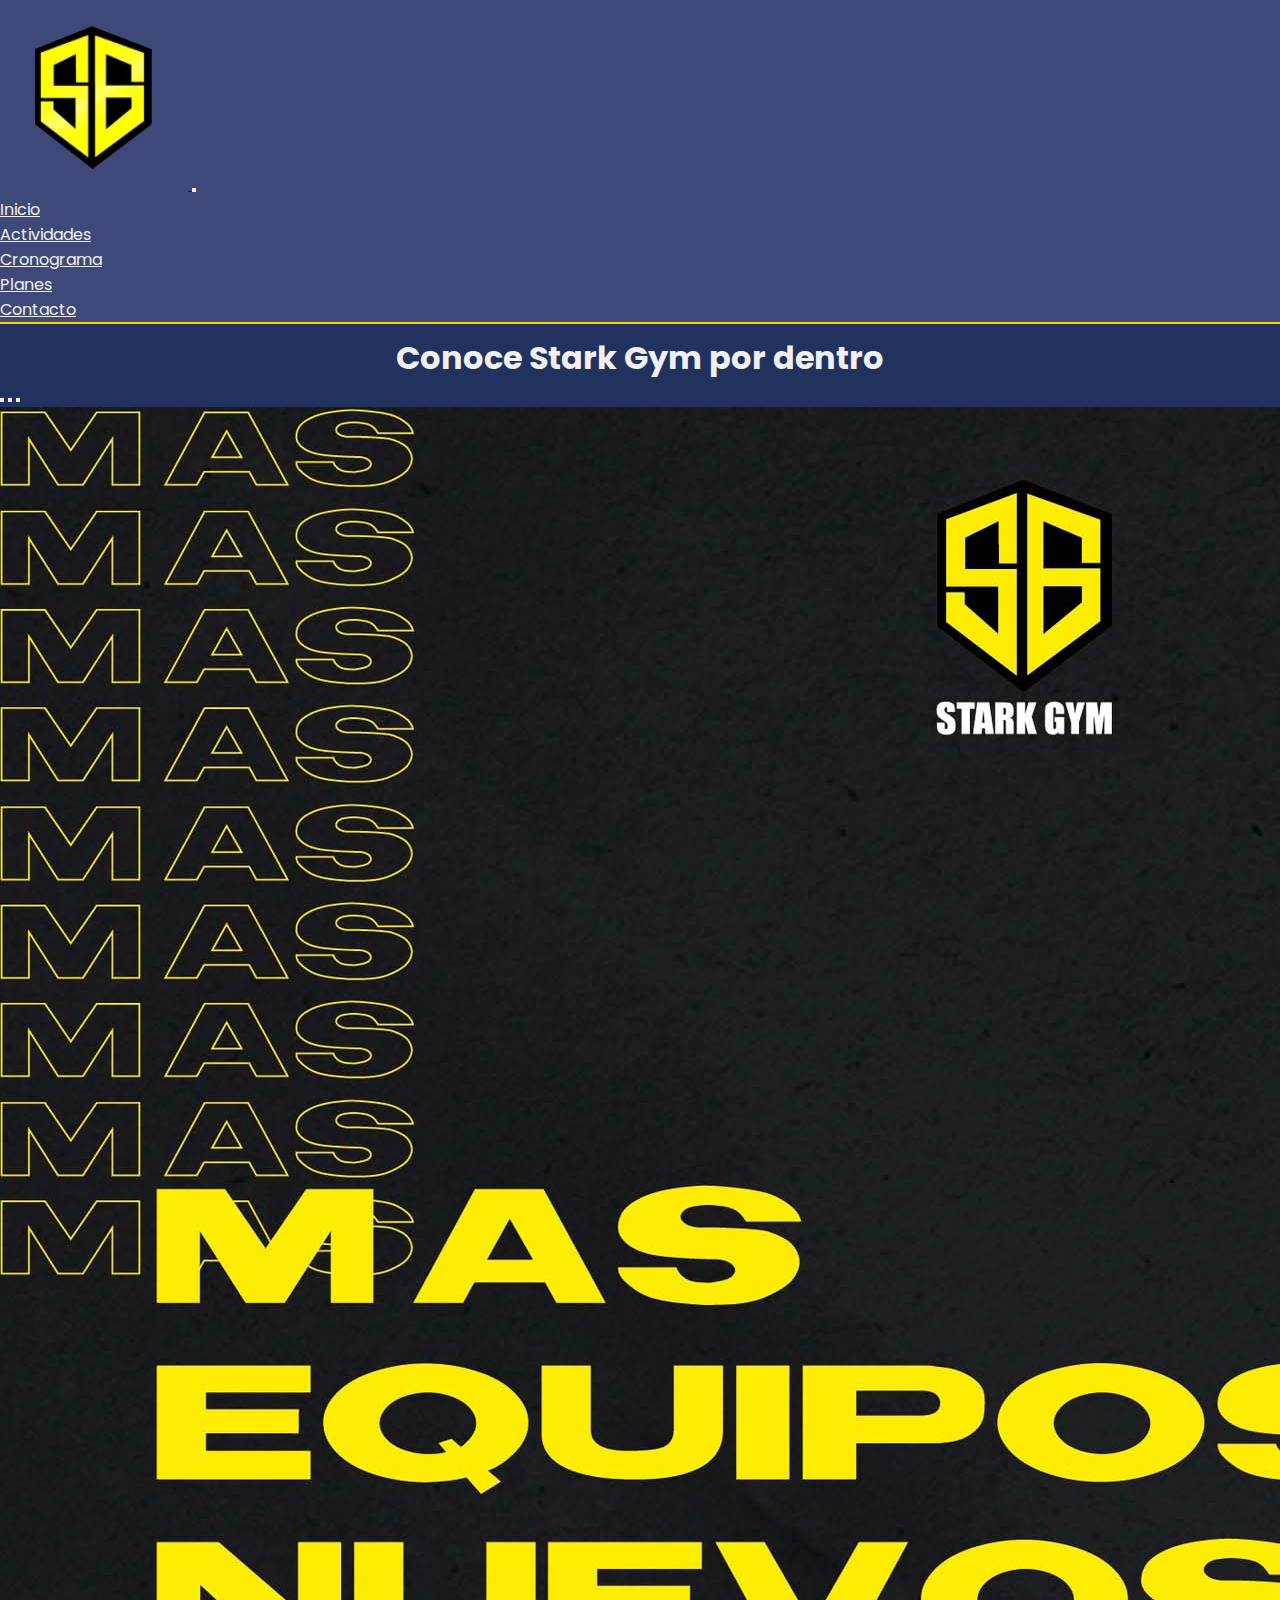
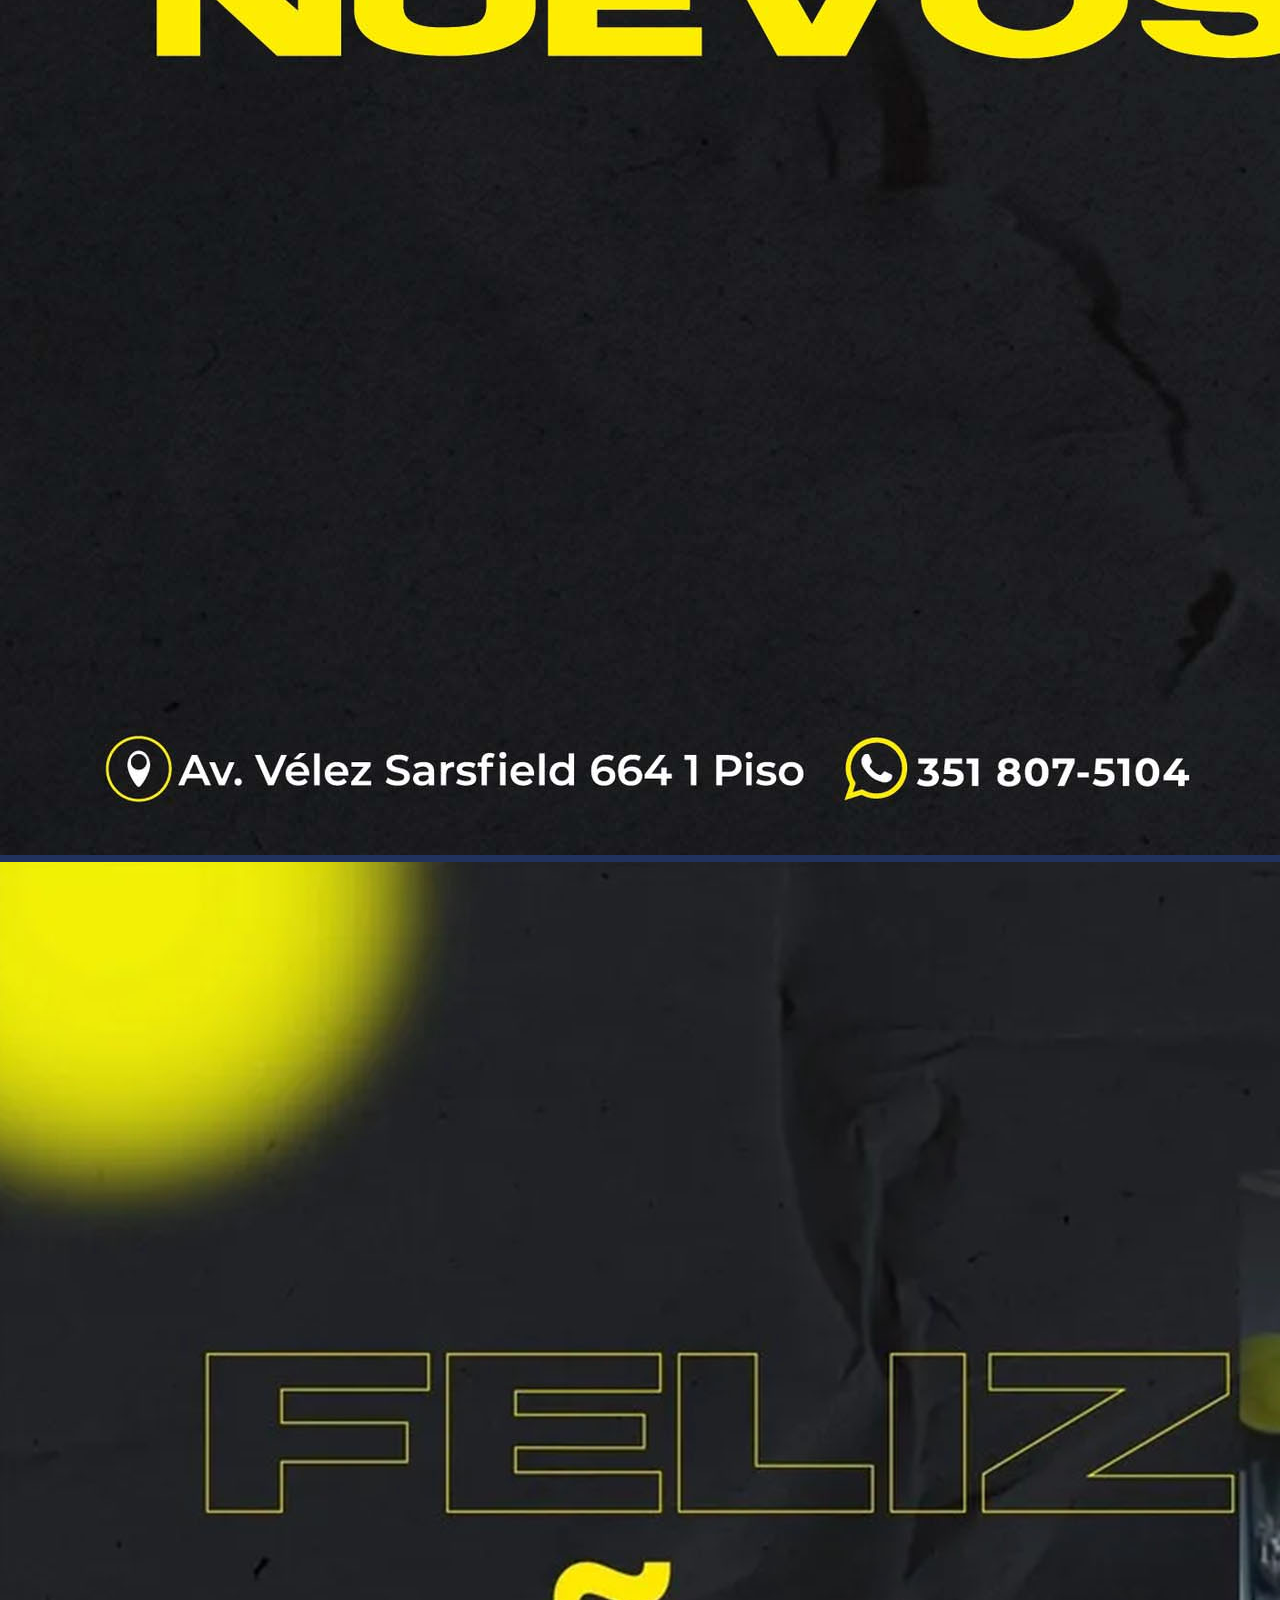
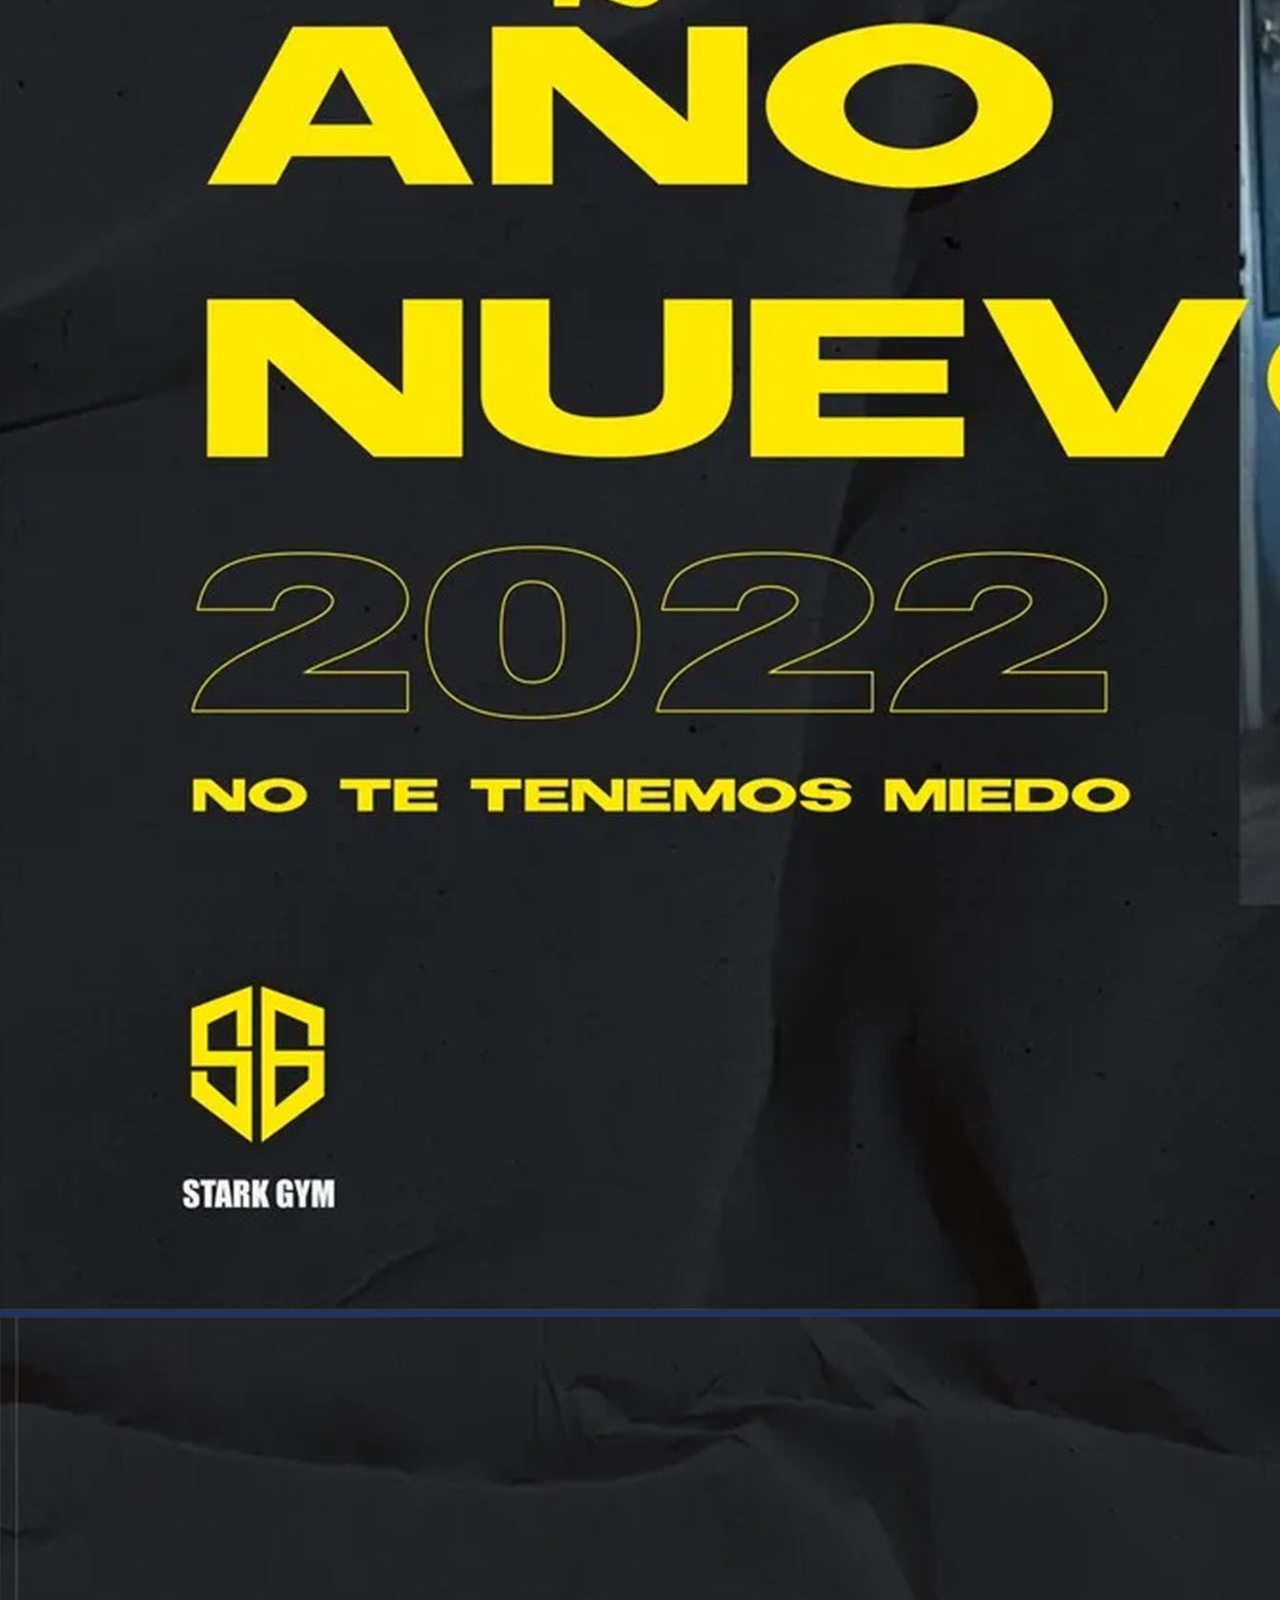
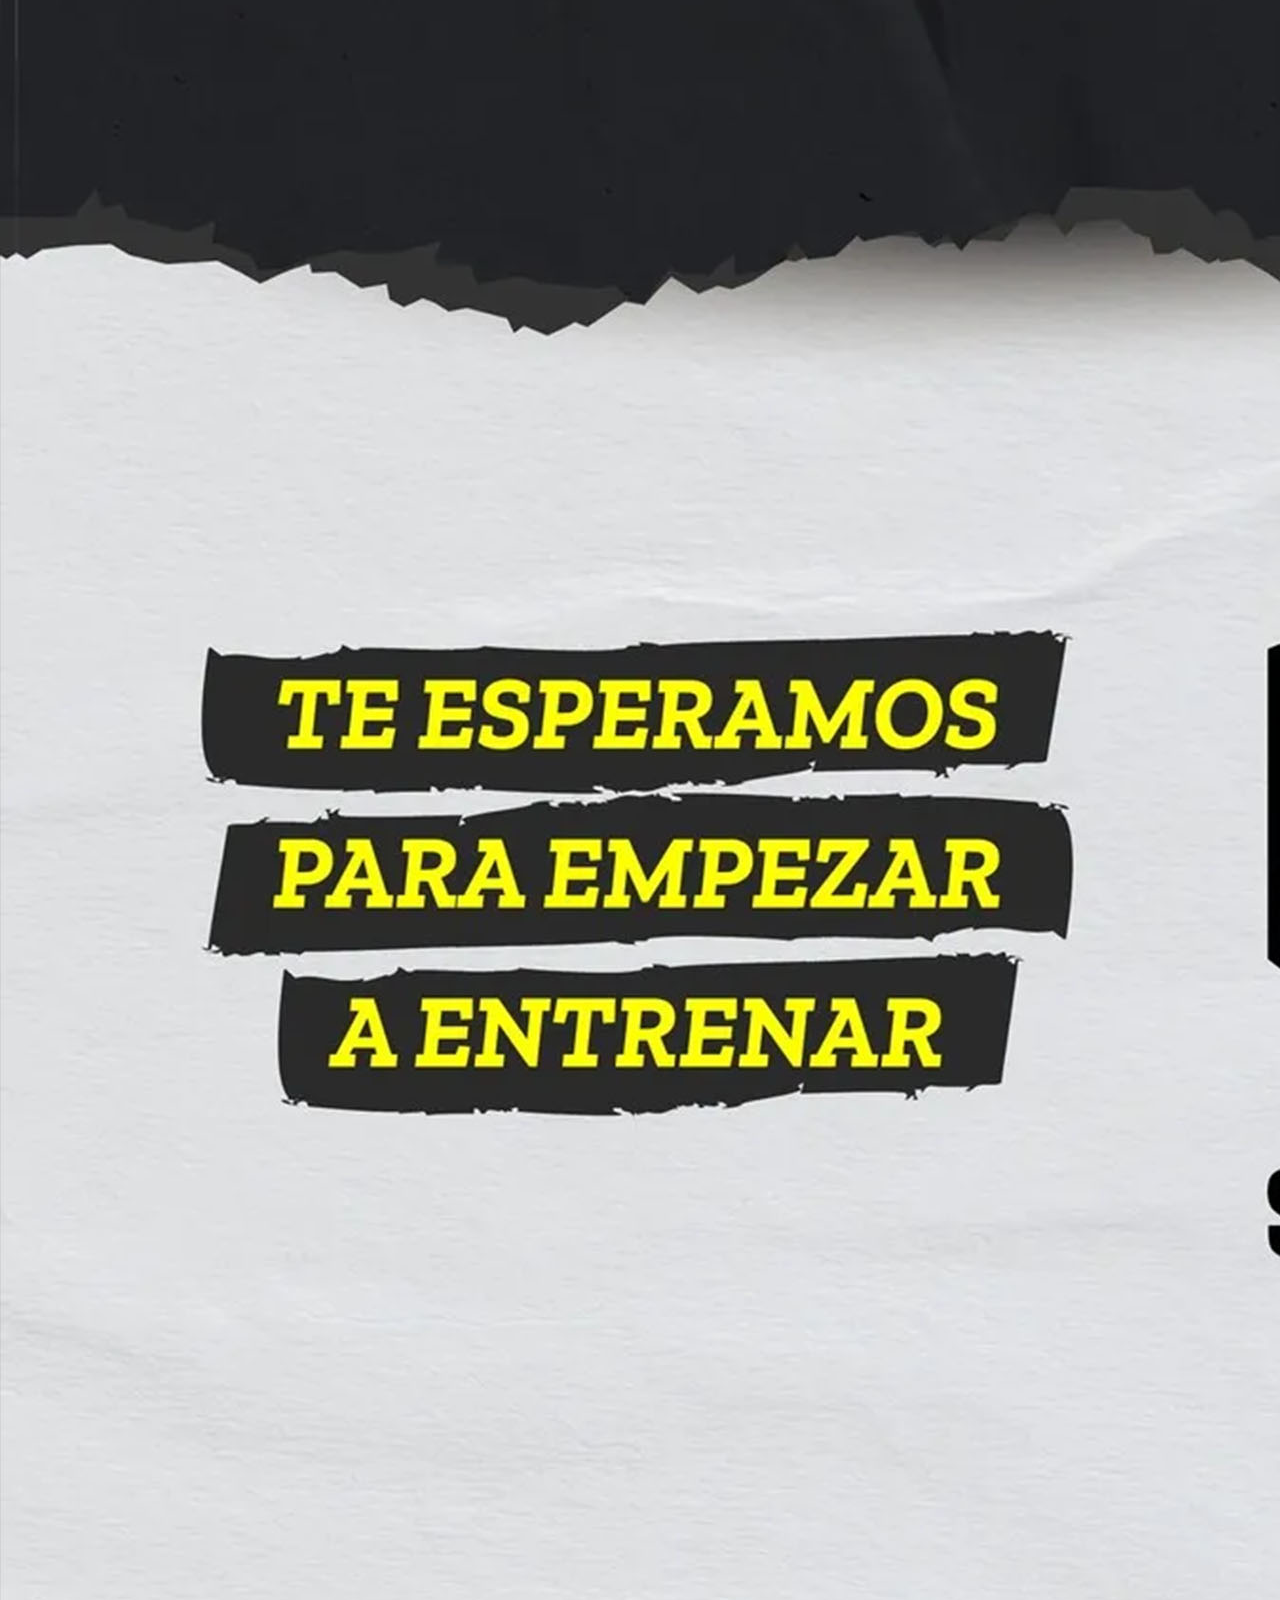
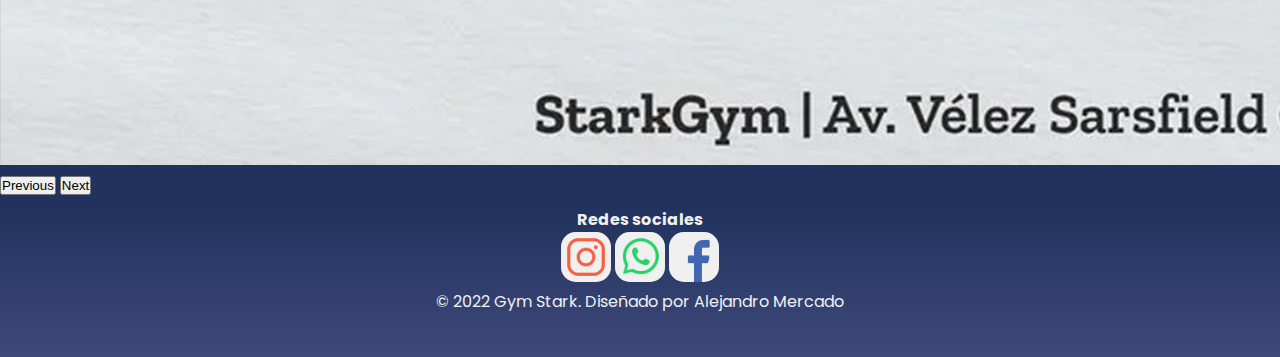
==== commit 60cddd21: "commit0806" ====
--- a/index.html
+++ b/index.html
@@ -13,54 +13,52 @@
 </head>
 <body>
   <header class="main-header">
-  <nav class="navbar navbar-expand-lg color-back">
-    <div class="container-fluid">
-      <a class="navbar-brand" href="index.html">
-        <img src="./img/logoStark.png" alt="logo" class="w-25">
-      </a>
-      <button class="navbar-toggler" type="button" data-bs-toggle="collapse" data-bs-target="#navbarNav" aria-controls="navbarNav" aria-expanded="false" aria-label="Toggle navigation">
-        <span class="navbar-toggler-icon"></span>
-      </button>
-      <div class="collapse navbar-collapse justify-content-end" id="navbarNav">
-        <ul class="navbar-nav">
-          <li class="nav-item">
-            <a class="nav-link color-list" aria-current="page" href="index.html">Inicio</a>
-          </li>
-          <li class="nav-item">
-            <a class="nav-link color-list" href="./secciones/actividades.html">Actividades</a>
-          </li>
-          <li class="nav-item">
-            <a class="nav-link color-list" href="./secciones/cronograma.html">Cronograma</a>
-          </li>
-          <li class="nav-item">
-            <a class="nav-link color-list" href="./secciones/planes.html">Planes</a>
-          </li>
-          <li class="nav-item">
-            <a class="nav-link color-list" href="./secciones/contacto.html">Contacto</a>
-          </li>
-        </ul>
+    <nav class="navbar navbar-expand-lg color-back">
+      <div class="container-fluid">
+        <a class="navbar-brand" href="index.html">
+          <img src="./img/logoStark.png" alt="logo" class="w-25">
+        </a>
+        <button class="navbar-toggler" type="button" data-bs-toggle="collapse" data-bs-target="#navbarNav" aria-controls="navbarNav" aria-expanded="false" aria-label="Toggle navigation">
+          <span class="navbar-toggler-icon"></span>
+        </button>
+        <div class="collapse navbar-collapse justify-content-end" id="navbarNav">
+          <ul class="navbar-nav">
+            <li class="nav-item">
+              <a class="nav-link color-list" aria-current="page" href="index.html">Inicio</a>
+            </li>
+            <li class="nav-item">
+              <a class="nav-link color-list" href="./secciones/actividades.html">Actividades</a>
+            </li>
+            <li class="nav-item">
+              <a class="nav-link color-list" href="./secciones/cronograma.html">Cronograma</a>
+            </li>
+            <li class="nav-item">
+              <a class="nav-link color-list" href="./secciones/planes.html">Planes</a>
+            </li>
+            <li class="nav-item">
+              <a class="nav-link color-list" href="./secciones/contacto.html">Contacto</a>
+            </li>
+          </ul>
+        </div>
       </div>
-    </div>
-  </nav>
+    </nav>
   </header>
-
   <h1>Conoce Stark Gym por dentro</h1>
-  <main>
-      
-    <div id="carouselExampleIndicators" class="carousel slide" data-bs-ride="true">
+  <main class="tamañoBody">
+    <div id="carouselExampleIndicators" class="carousel slide" data-bs-ride="carousel">
       <div class="carousel-indicators">
         <button type="button" data-bs-target="#carouselExampleIndicators" data-bs-slide-to="0" class="active" aria-current="true" aria-label="Slide 1"></button>
         <button type="button" data-bs-target="#carouselExampleIndicators" data-bs-slide-to="1" aria-label="Slide 2"></button>
         <button type="button" data-bs-target="#carouselExampleIndicators" data-bs-slide-to="2" aria-label="Slide 3"></button>
       </div>
       <div class="carousel-inner">
-        <div class="carousel-item active">
+        <div class="carousel-item active" data-bs-interval="5000">
           <img src="./img/nuevosequipos.jpg" class="d-block w-100" alt="nuevosequposgimnacio">
         </div>
-        <div class="carousel-item">
+        <div class="carousel-item" data-bs-interval="5000">
           <img src="./img/graciasxstark.jpg" class="d-block w-100" alt="fiestasfindeañogimnacion">
         </div>
-        <div class="carousel-item">
+        <div class="carousel-item" data-bs-interval="5000">
           <img src="./img/tomaelcontrol.jpg" class="d-block w-100" alt="frasesmotivacionalesgimnacio">
         </div>
       </div>
@@ -73,19 +71,18 @@
         <span class="visually-hidden">Next</span>
       </button>
     </div>
-
   </main>
   <footer>
     <div class="containerFooter">
-      <h3>Redes sociales</h3>
+      <h4>Redes sociales</h4>
       <figure>
         <a href="https://www.instagram.com/stark_gym/?hl=es"><img src="./img/instagram.png" alt="perfil instagram" class="redes--instagram"></a>
         <a href="https://l.instagram.com/?u=https%3A%2F%2Fwa.link%2F6qoirr&e=ATOtLItlM-lCrPsqf0bvOfsGC7mE7n6rycPRZYyBVLG3yqDh71y9w97VA30esAd6tvObH-x3BEJIn5oxgUIqcQ&s=1"><img src="./img/whatsapp.png" alt="whatsapp" class="redes--whatsapp"></a>
         <a href="https://www.facebook.com/STARKGYMvelez/"><img src="./img/facebook.png" alt="perfil facebook" class="redes--facebook"></a>
     </figure>
+      <p>© 2022 Gym Stark. Diseñado por Alejandro Mercado</p>
     </div>
   </footer>
   <script src="https://cdn.jsdelivr.net/npm/bootstrap@5.2.0-beta1/dist/js/bootstrap.bundle.min.js" integrity="sha384-pprn3073KE6tl6bjs2QrFaJGz5/SUsLqktiwsUTF55Jfv3qYSDhgCecCxMW52nD2" crossorigin="anonymous"></script>
-
 </body>
 </html>--- a/estilos/style.css
+++ b/estilos/style.css
@@ -1,13 +1,14 @@
+@charset "UTF-8";
 /* selector (puede ser una etiqueta, una clase(.clase), un id(#id)) - propiedad - valor */
 @import url("https://fonts.googleapis.com/css2?family=Poppins:wght@200&display=swap");
-/*FOOTER*/
 footer {
-  background-image: -webkit-gradient(linear, left bottom, left top, from(#21325e), to(#3e497a));
-  background-image: linear-gradient(to top, #21325e, #3e497a);
+  background-image: -webkit-gradient(linear, left bottom, left top, from(#3e497a), to(#21325e));
+  background-image: linear-gradient(to top, #3e497a, #21325e);
   color: #f0f0f0;
   margin-top: 10px;
   text-align: center;
   bottom: 0;
+  height: 150px;
 }
 
 .containerFooter {
@@ -54,7 +55,7 @@
   margin: 20px;
   text-align: center;
   color: #f0f0f0;
-  background-color: #21325e;
+  background-color: #3e497a;
 }
 
 .configTarjetas img, .actividad img, .tarjeta img {
@@ -68,15 +69,17 @@
 }
 
 body {
-  background-color: #3e497a;
+  background-color: #21325e;
   font-family: 'Poppins', sans-serif;
   position: relative;
 }
 
-/*----------------------------------------------------------------*/
-/*HEADER*/
+.tamañoBody {
+  min-height: calc(100vh - 50px - 120px);
+}
+
 .color-back {
-  background-color: #21325e;
+  background-color: #3e497a;
 }
 
 .navbar {
@@ -91,8 +94,6 @@
   color: #f1d00a;
 }
 
-/*----------------------------------------------------------------*/
-/*CONTENIDO*/
 h1 {
   color: #f0f0f0;
   text-align: center;
@@ -104,7 +105,6 @@
   text-align: center;
 }
 
-/*CRONOGRAMA*/
 .cronograma {
   text-align: center;
   padding-top: 10px;
@@ -124,13 +124,13 @@
   border-bottom: 1px solid #f1d00a;
   border-right: 1px solid #f1d00a;
   font-size: x-small;
-  background-color: #21325e;
+  background-color: #3e497a;
 }
 
 .dayName, .horario {
   background-color: #f1d00a;
   font-weight: bold;
-  color: #21325e;
+  color: #3e497a;
 }
 
 .firstDay {
@@ -138,13 +138,12 @@
       grid-column-start: 2;
 }
 
-/*CONTACTO*/
 .ubi {
   color: #f0f0f0;
   text-align: center;
 }
 
-.ubi ul li {
+.ubi li {
   list-style: none;
 }
 
@@ -158,7 +157,6 @@
   color: #f0f0f0;
 }
 
-/*ACTIVIDADES*/
 .mactividades {
   display: -webkit-box;
   display: -ms-flexbox;
@@ -190,7 +188,6 @@
           box-shadow: 0 12px 16px rgba(0, 0, 0, 0.5);
 }
 
-/*PLANES*/
 .mplanes {
   display: -webkit-box;
   display: -ms-flexbox;
@@ -222,8 +219,6 @@
           box-shadow: 0 12px 16px rgba(0, 0, 0, 0.5);
 }
 
-/*----------------------------------------------------------------*/
-/*----------------------------------------------------------------*/
 @media (min-width: 768px) {
   .contenedor {
     display: -webkit-box;
@@ -275,13 +270,10 @@
   }
 }
 
-/*----------------------------------------------------------------*/
 @media (min-width: 1024px) {
   .ubi iframe {
     height: 500px;
     width: 500px;
   }
 }
-
-/*----------------------------------------------------------------*/
 /*# sourceMappingURL=style.css.map */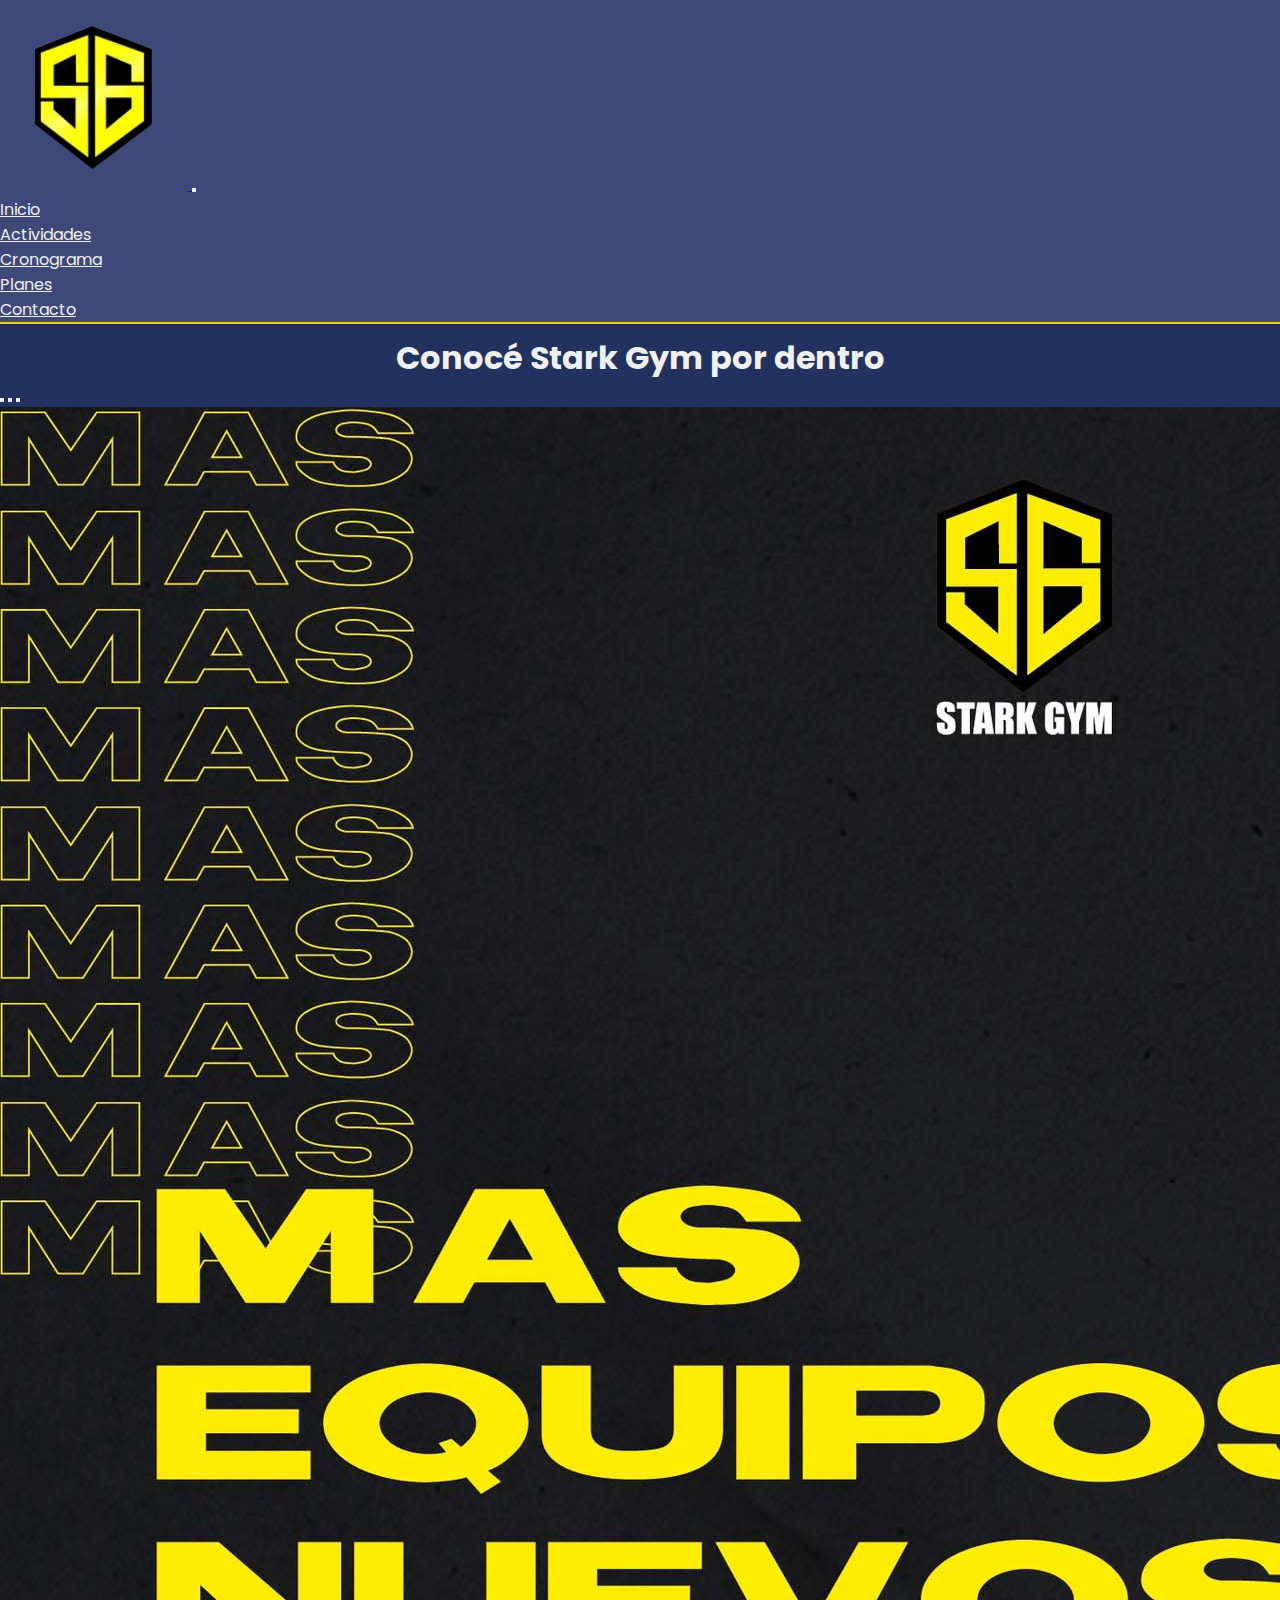
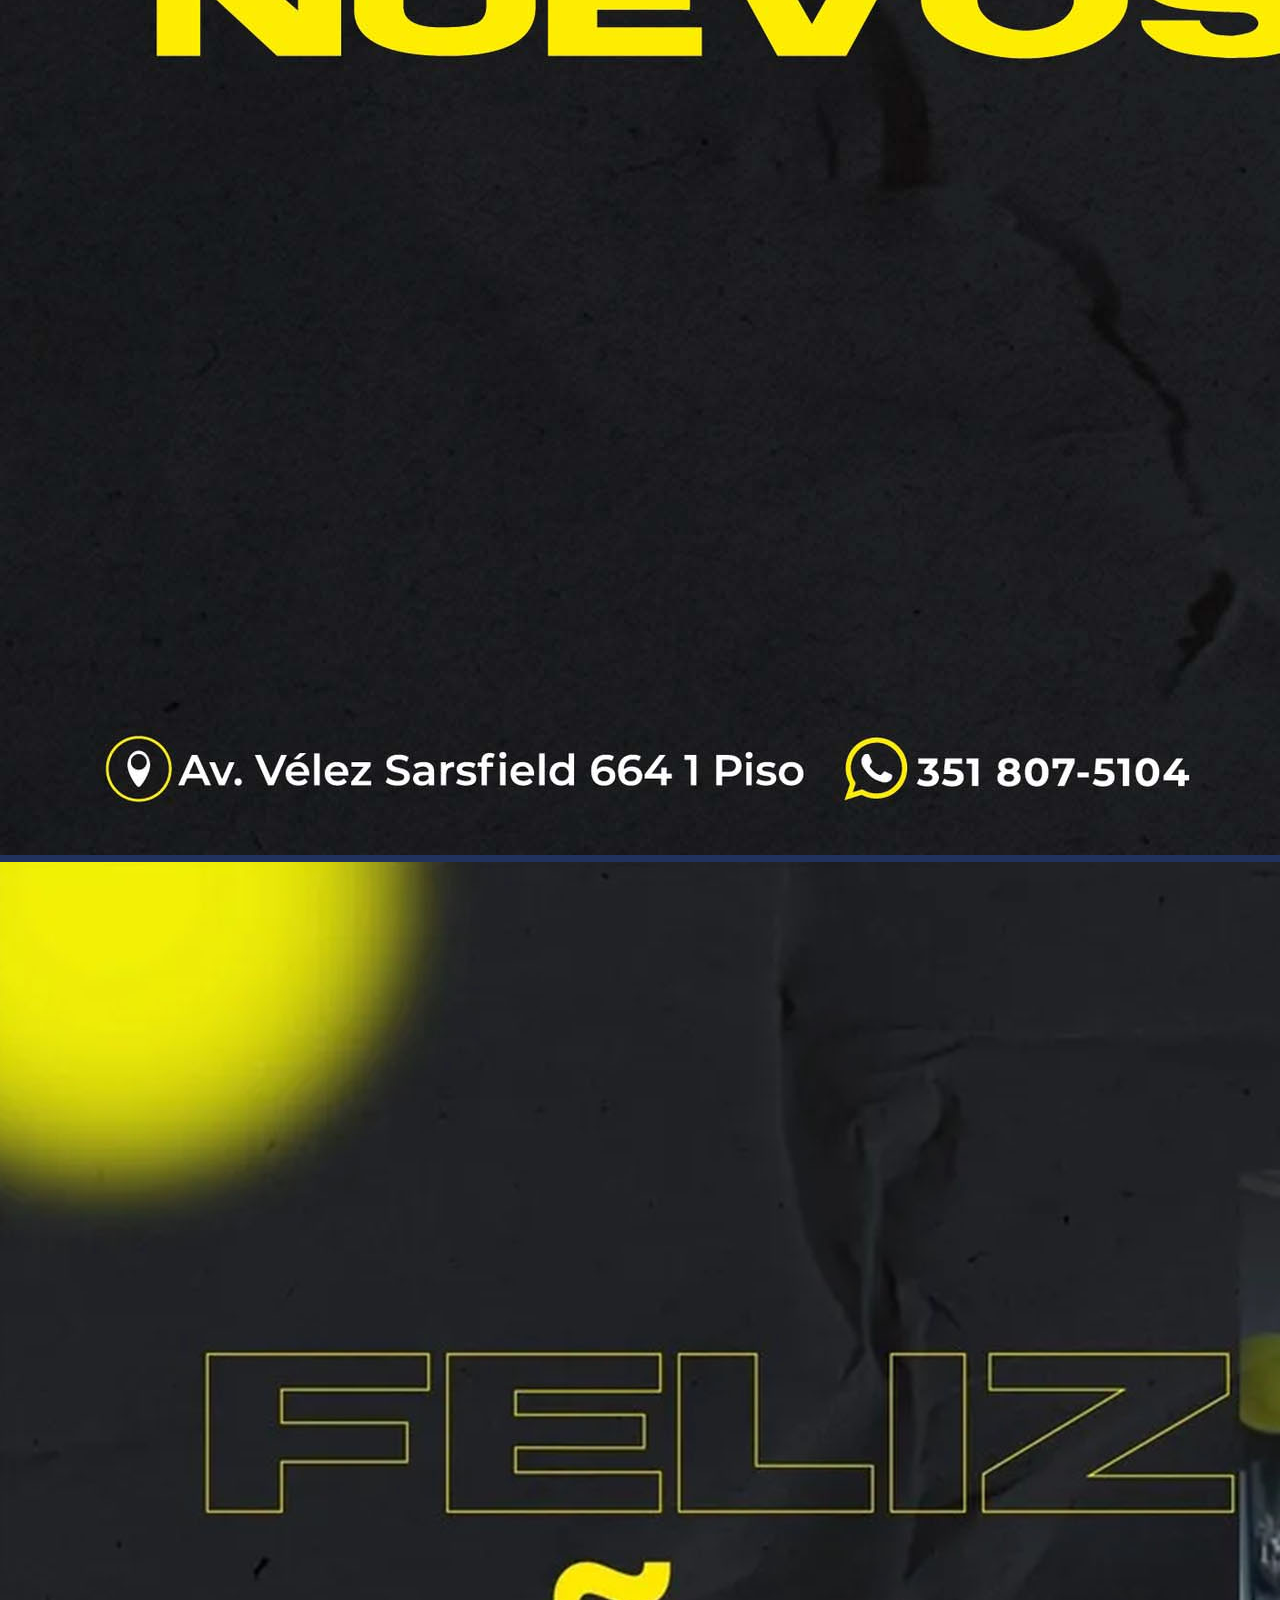
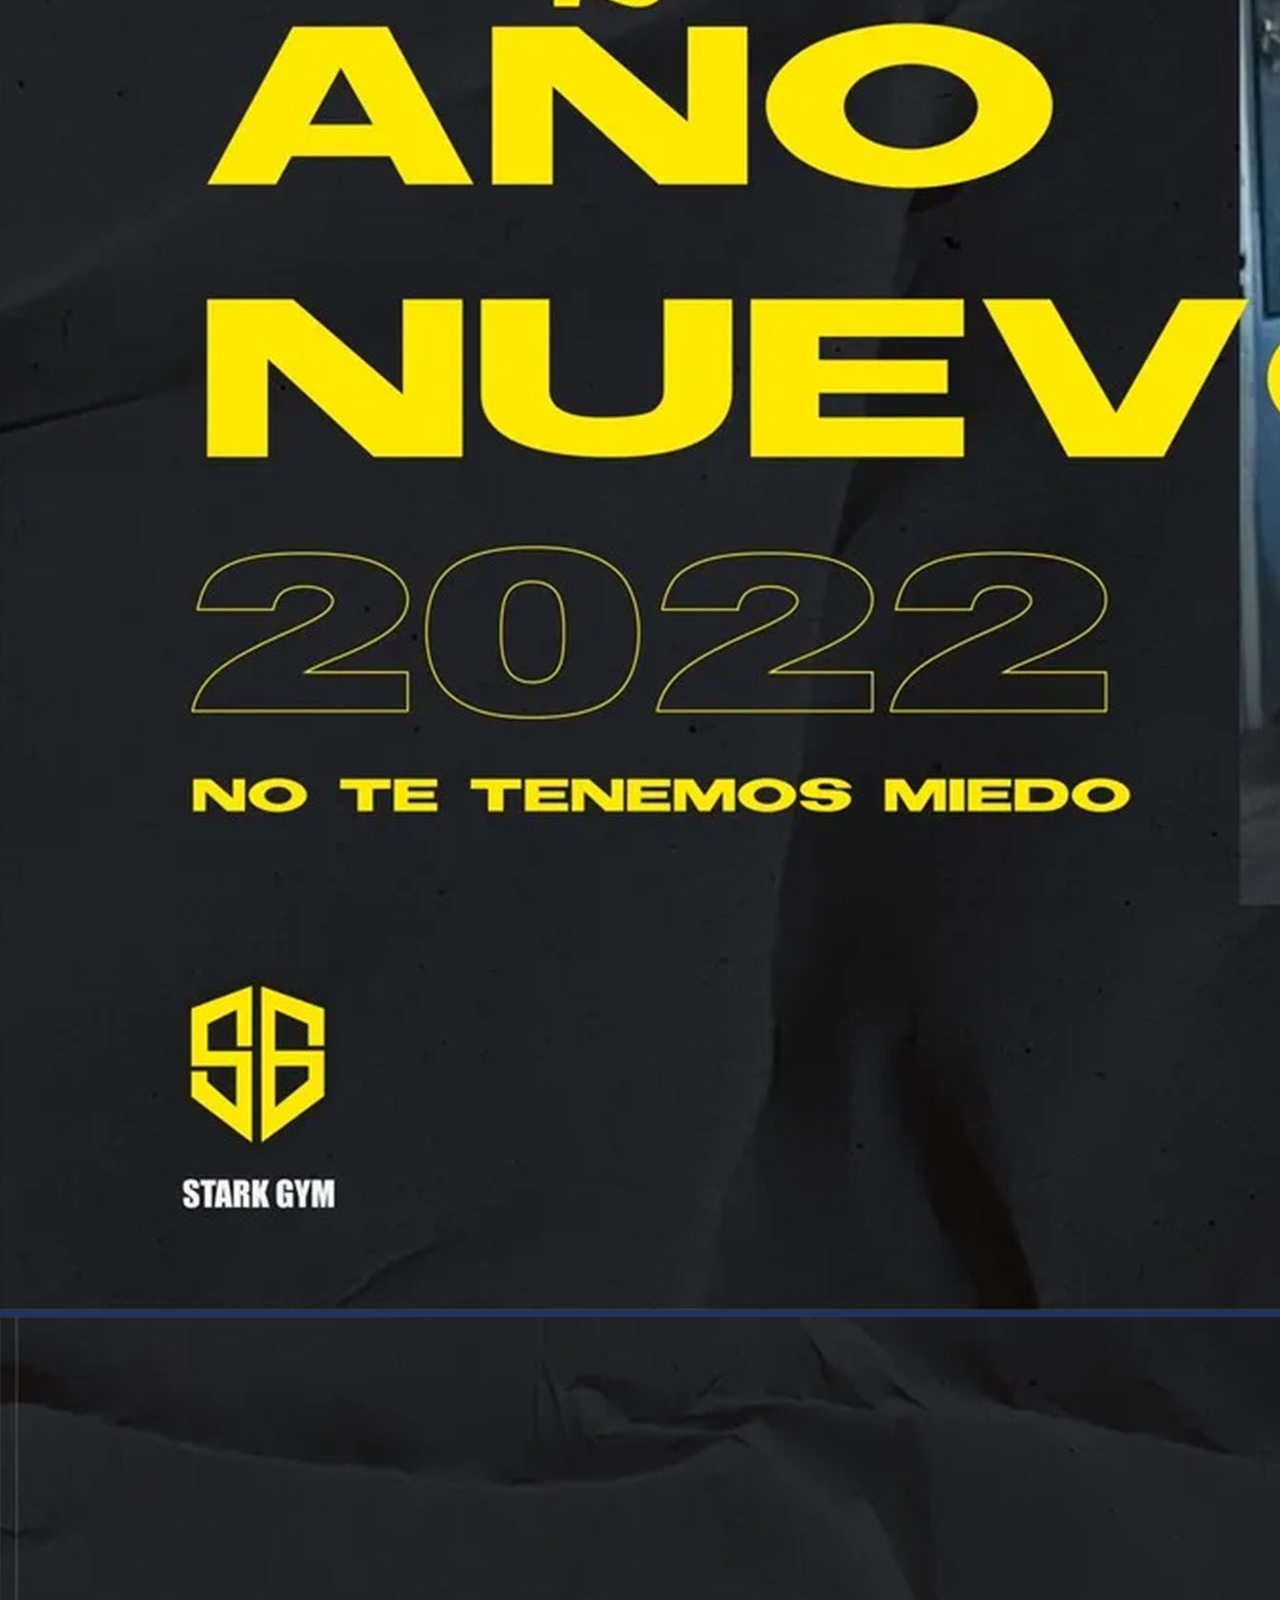
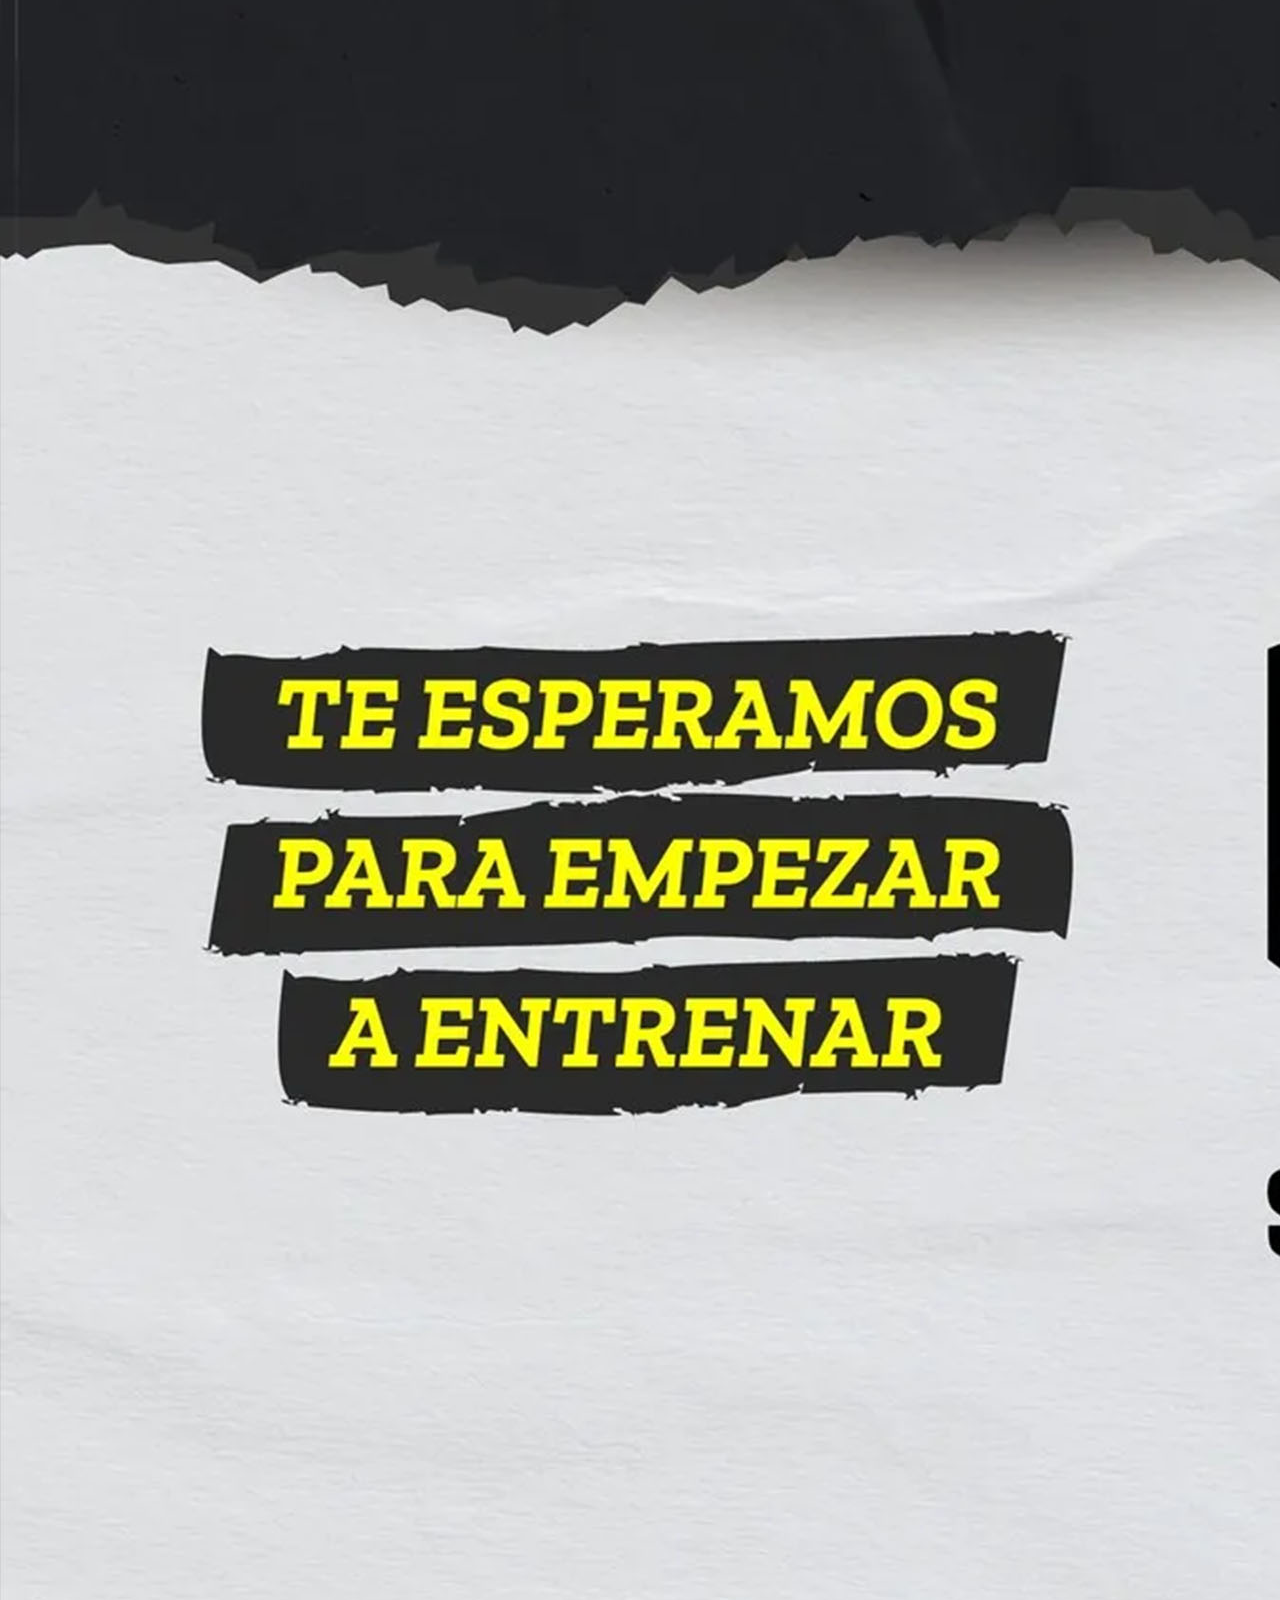
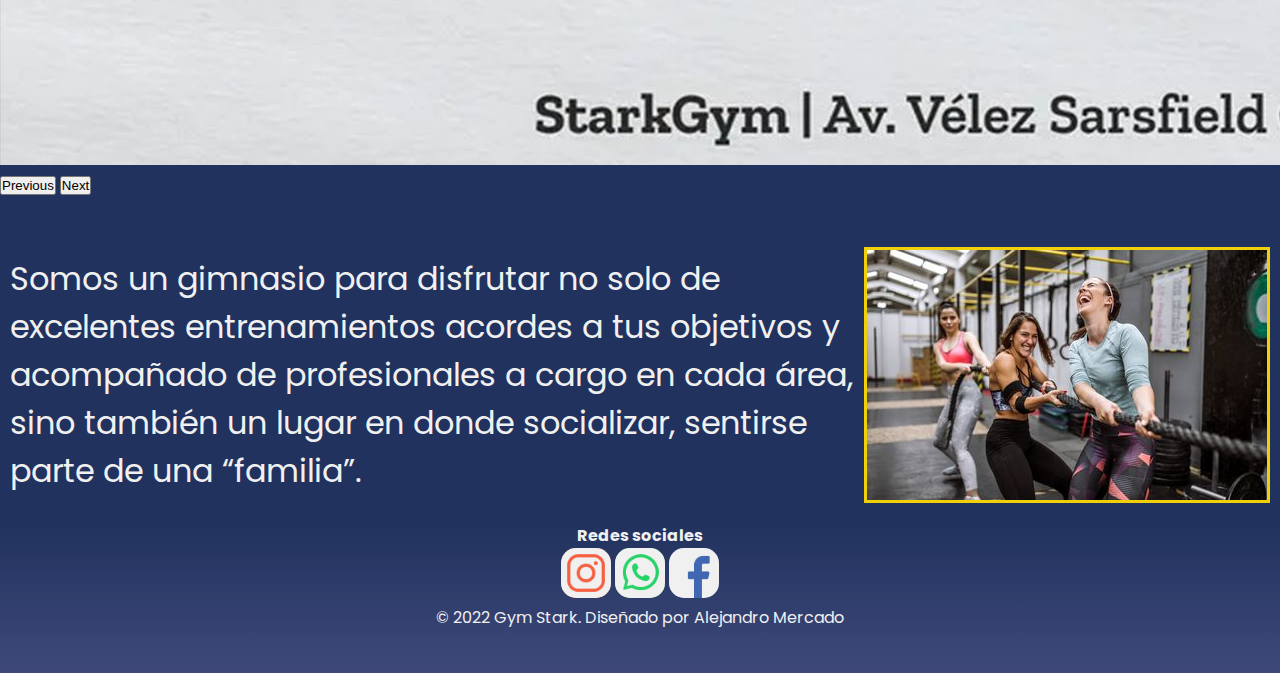
==== commit 0dad1469: "commit1306" ====
--- a/index.html
+++ b/index.html
@@ -43,7 +43,7 @@
       </div>
     </nav>
   </header>
-  <h1>Conoce Stark Gym por dentro</h1>
+  <h1>Conocé Stark Gym por dentro</h1>
   <main class="tamañoBody">
     <div id="carouselExampleIndicators" class="carousel slide" data-bs-ride="carousel">
       <div class="carousel-indicators">
@@ -71,6 +71,12 @@
         <span class="visually-hidden">Next</span>
       </button>
     </div>
+    <div class="introduccion">
+      <p>
+        Somos un gimnasio para disfrutar no solo de excelentes entrenamientos acordes a tus objetivos y acompañado de profesionales a cargo en cada área, sino también un lugar en donde socializar, sentirse parte de una “familia”.
+      </p>
+      <img src="./img/grupo.jpg" alt="grupo de jovenes entrenando">
+    </div>
   </main>
   <footer>
     <div class="containerFooter">
--- a/estilos/style.css
+++ b/estilos/style.css
@@ -103,6 +103,27 @@
 h2 {
   color: #f0f0f0;
   text-align: center;
+}
+
+.introduccion {
+  color: #f0f0f0;
+  display: -webkit-box;
+  display: -ms-flexbox;
+  display: flex;
+  -webkit-box-orient: vertical;
+  -webkit-box-direction: normal;
+      -ms-flex-direction: column;
+          flex-direction: column;
+  -webkit-box-align: center;
+      -ms-flex-align: center;
+          align-items: center;
+  padding: 50px 10px 10px 10px;
+}
+
+.introduccion img {
+  height: 125px;
+  width: 200px;
+  border: solid #f1d00a 3px;
 }
 
 .cronograma {
@@ -229,6 +250,24 @@
     -webkit-box-pack: center;
         -ms-flex-pack: center;
             justify-content: center;
+  }
+  .introduccion {
+    color: #f0f0f0;
+    display: -webkit-box;
+    display: -ms-flexbox;
+    display: flex;
+    -webkit-box-orient: horizontal;
+    -webkit-box-direction: normal;
+        -ms-flex-direction: row;
+            flex-direction: row;
+    -webkit-box-align: center;
+        -ms-flex-align: center;
+            align-items: center;
+    font-size: x-large;
+  }
+  .introduccion img {
+    height: 250px;
+    width: 400px;
   }
   .actividad {
     display: -webkit-box;
@@ -271,6 +310,9 @@
 }
 
 @media (min-width: 1024px) {
+  .introduccion {
+    font-size: xx-large;
+  }
   .ubi iframe {
     height: 500px;
     width: 500px;
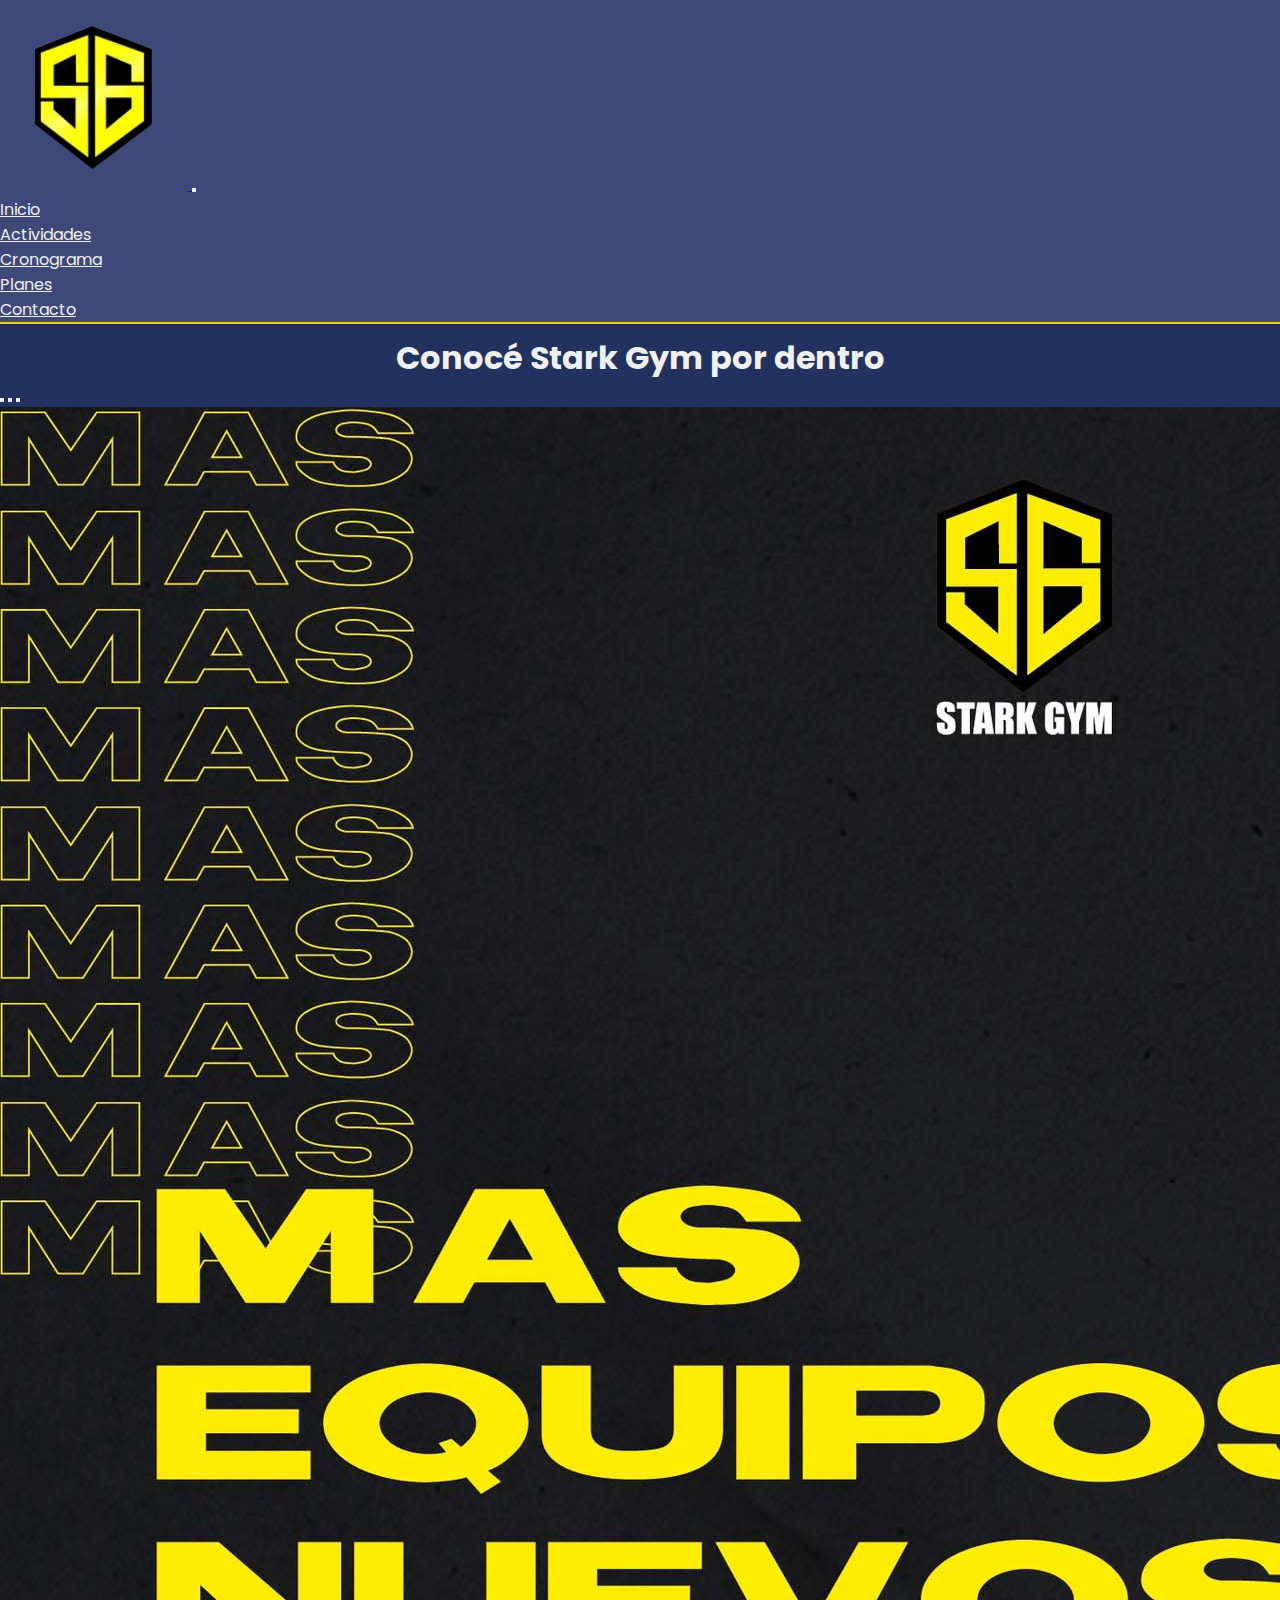
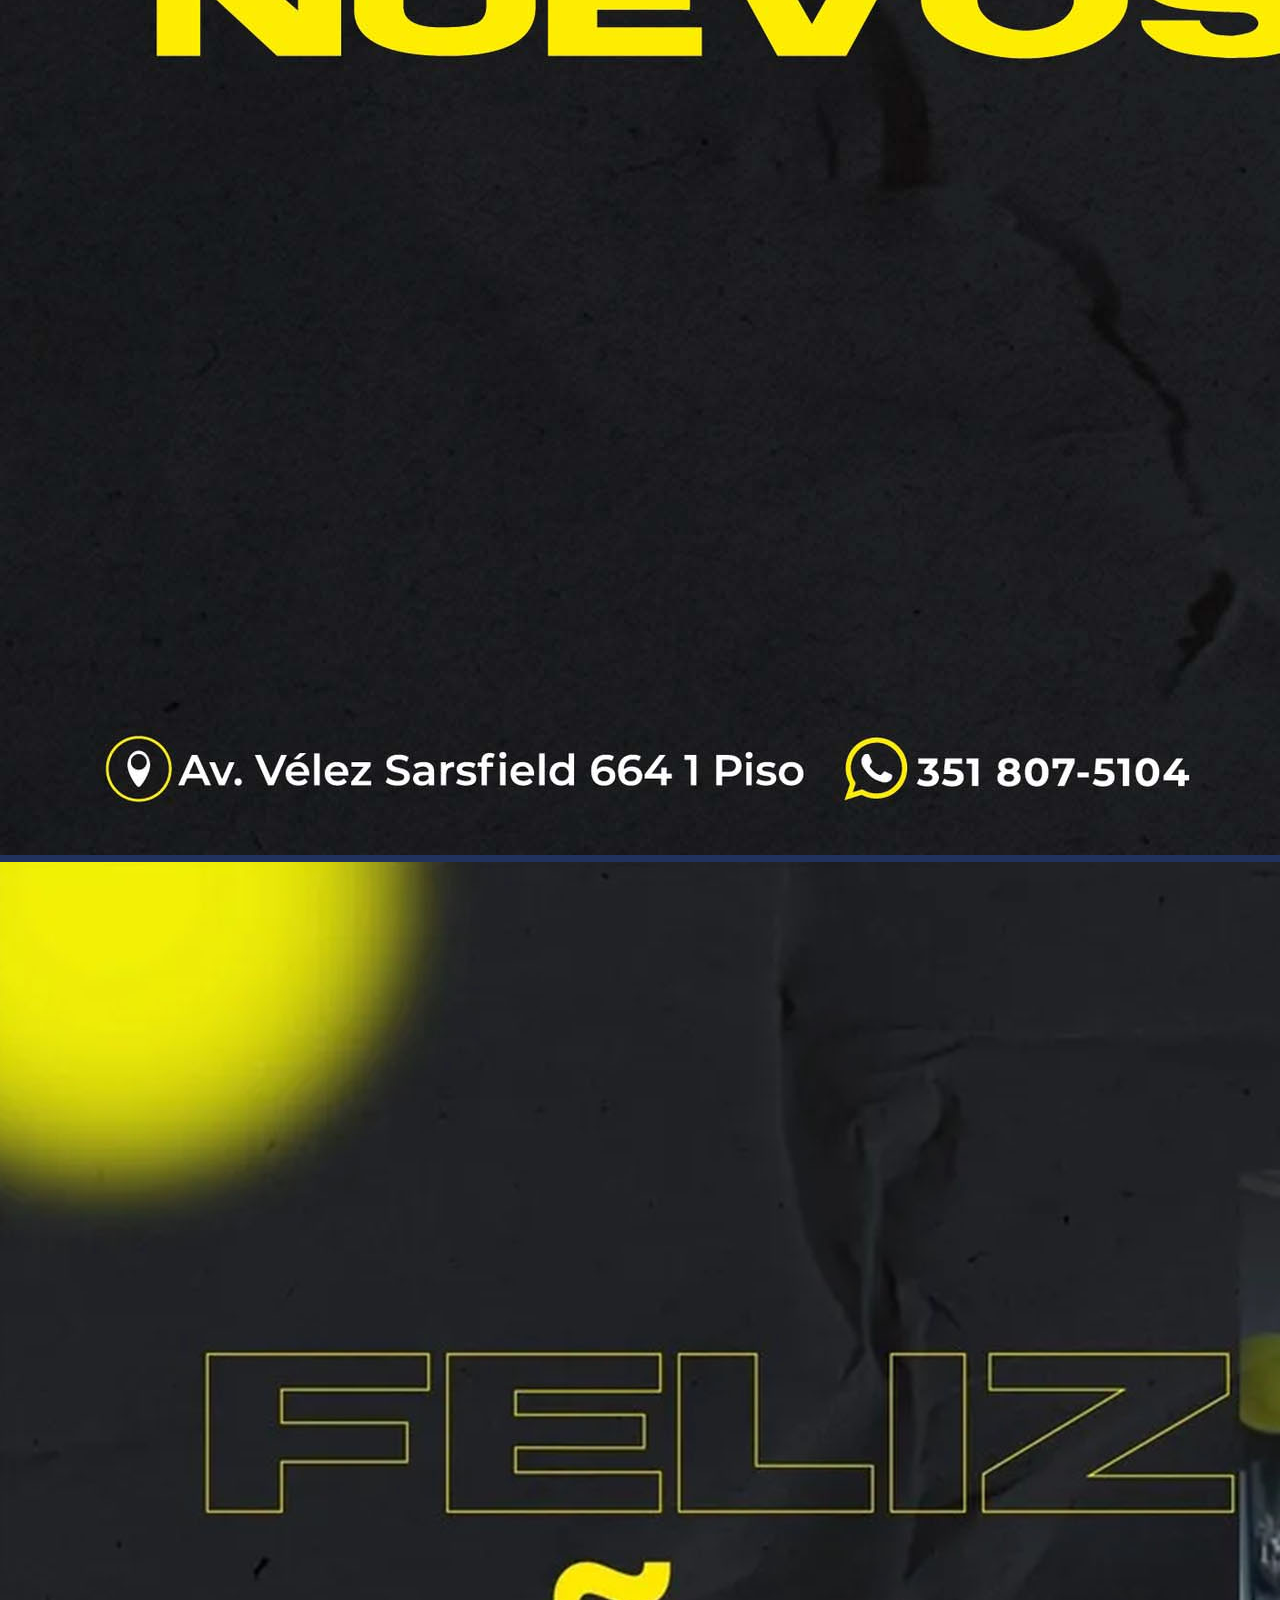
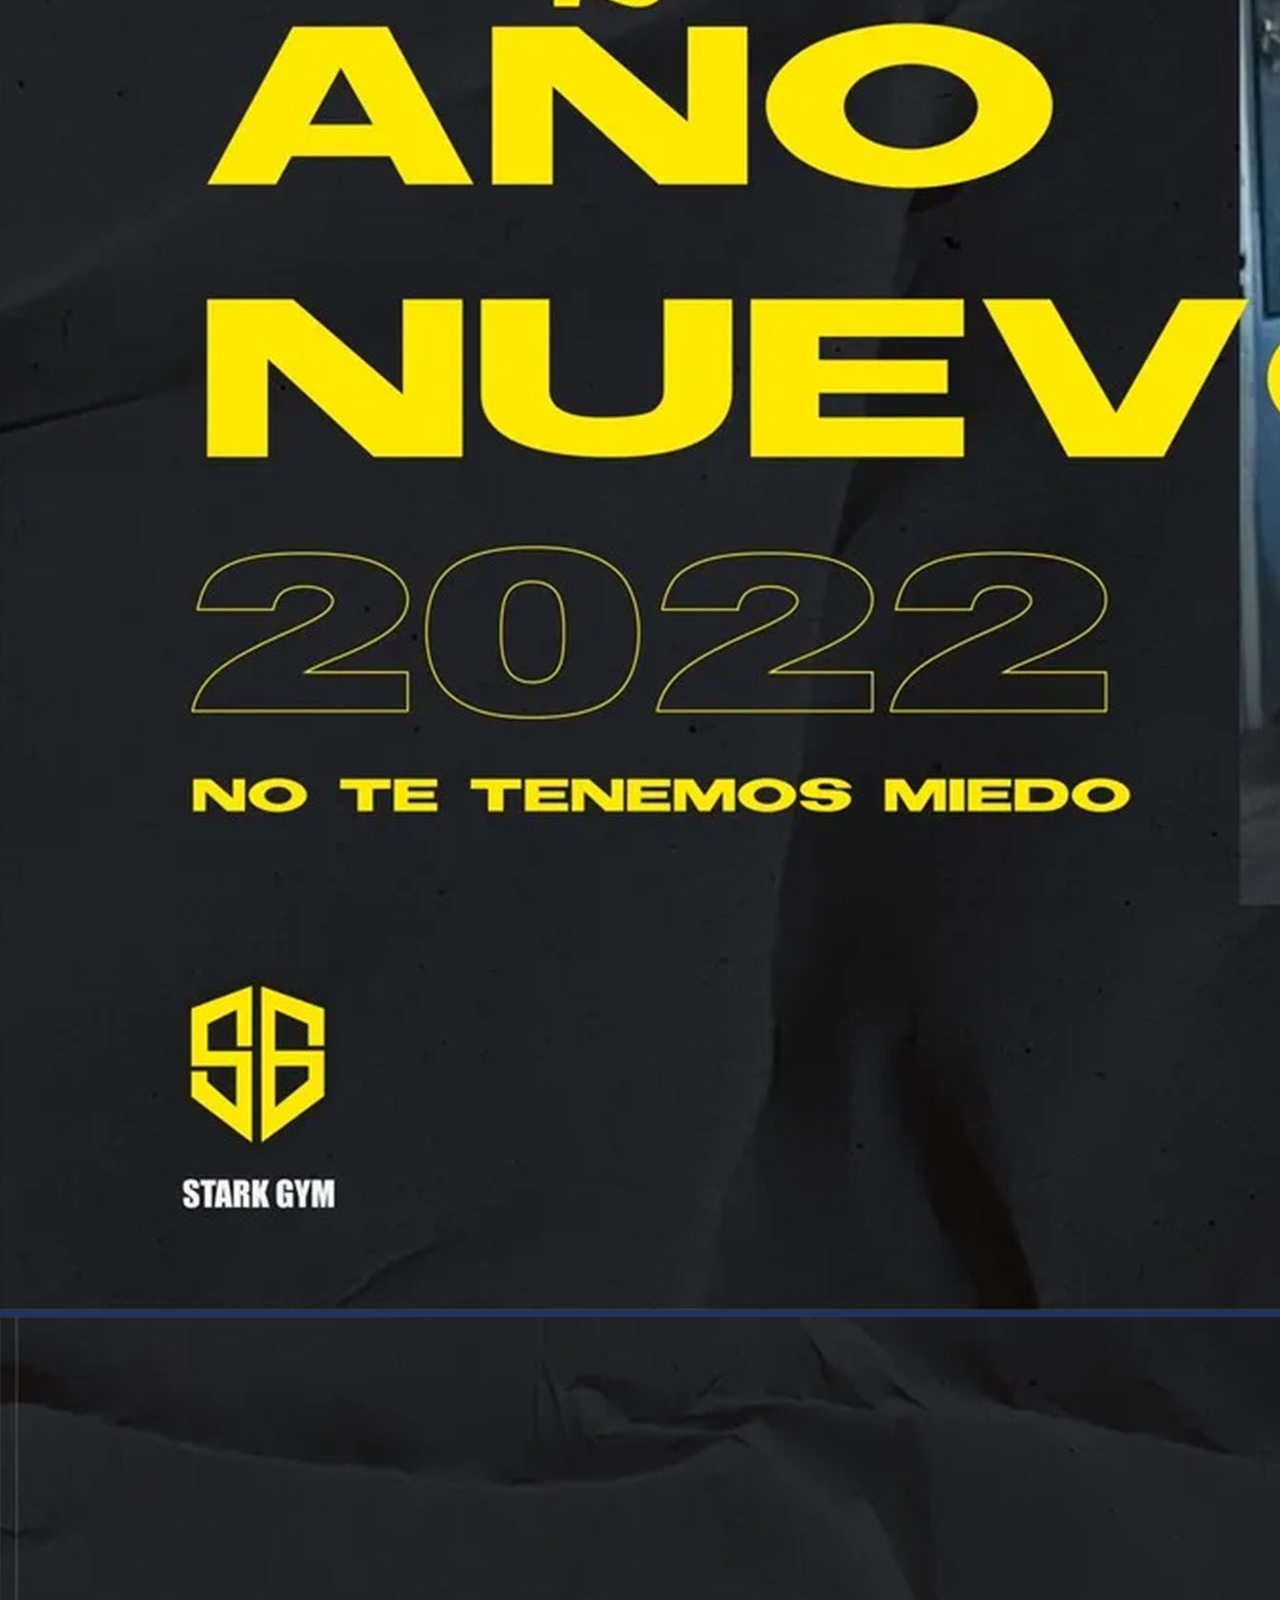
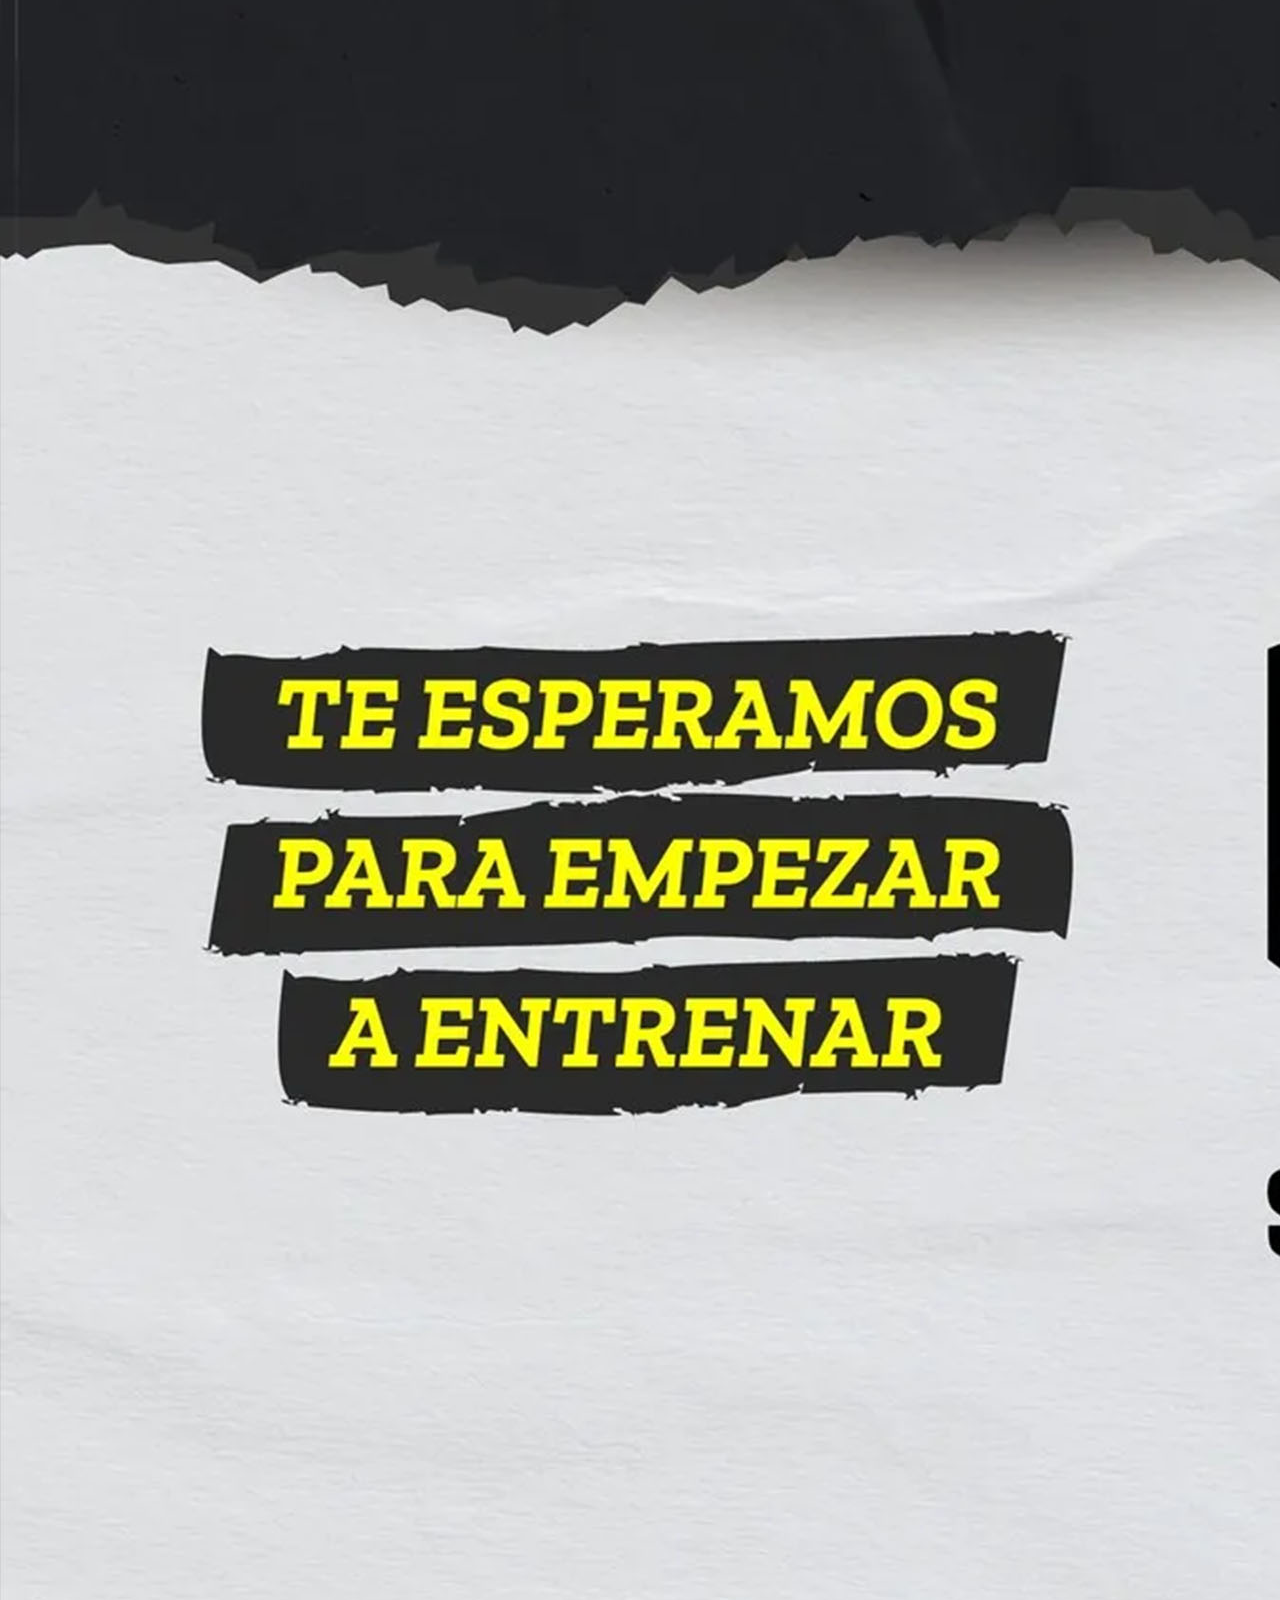
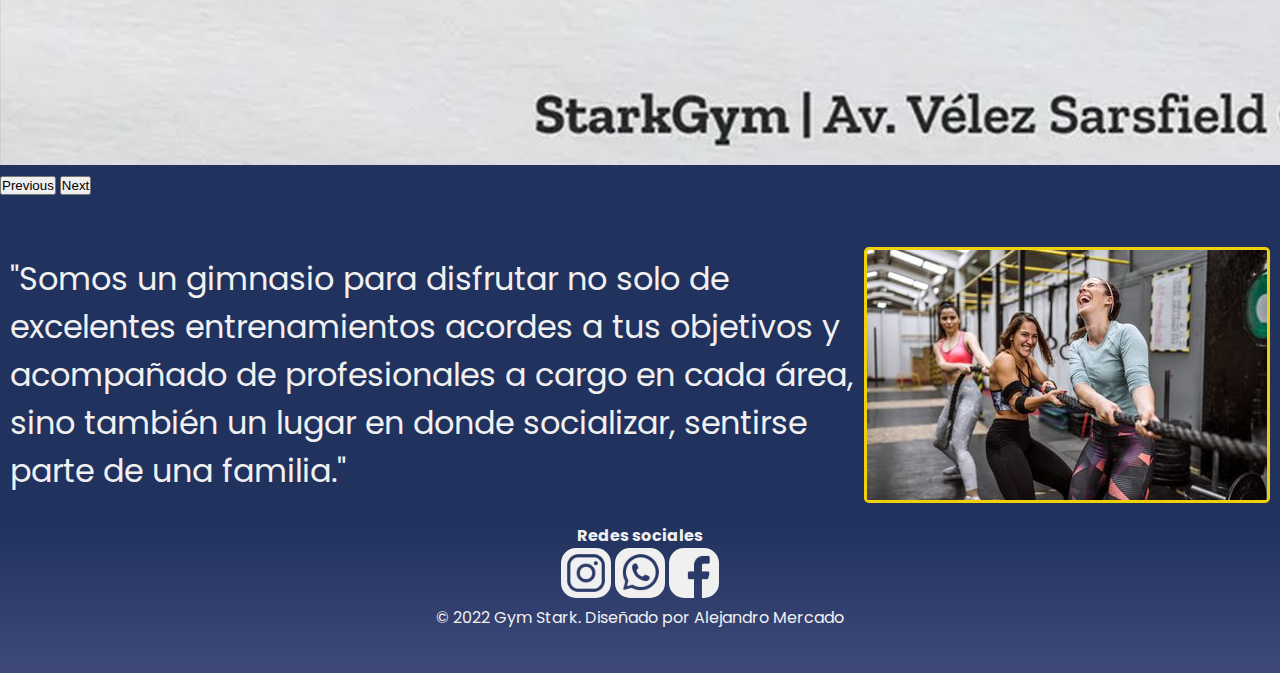
==== commit 1871a21d: "commit1406" ====
--- a/index.html
+++ b/index.html
@@ -73,7 +73,7 @@
     </div>
     <div class="introduccion">
       <p>
-        Somos un gimnasio para disfrutar no solo de excelentes entrenamientos acordes a tus objetivos y acompañado de profesionales a cargo en cada área, sino también un lugar en donde socializar, sentirse parte de una “familia”.
+        "Somos un gimnasio para disfrutar no solo de excelentes entrenamientos acordes a tus objetivos y acompañado de profesionales a cargo en cada área, sino también un lugar en donde socializar, sentirse parte de una familia."
       </p>
       <img src="./img/grupo.jpg" alt="grupo de jovenes entrenando">
     </div>
--- a/estilos/style.css
+++ b/estilos/style.css
@@ -30,19 +30,7 @@
 }
 
 footer figure img:hover {
-  border: 3px solid #f1d00a;
-}
-
-.redes--facebook {
-  background-color: #4267B2;
-}
-
-.redes--instagram {
-  background-color: #F56040;
-}
-
-.redes--whatsapp {
-  background-color: #25D366;
+  outline: 3px solid #f1d00a;
 }
 
 .configTarjetas, .actividad, .tarjeta {
@@ -124,6 +112,7 @@
   height: 125px;
   width: 200px;
   border: solid #f1d00a 3px;
+  border-radius: 5px;
 }
 
 .cronograma {
@@ -157,6 +146,10 @@
 .firstDay {
   -ms-grid-column: 2;
       grid-column-start: 2;
+}
+
+.row {
+  margin-right: 0px;
 }
 
 .ubi {
@@ -200,6 +193,10 @@
           justify-content: center;
   margin: auto;
   margin-bottom: 40px;
+}
+
+.contenedorActividad p {
+  font-size: small;
 }
 
 .actividad:hover {
@@ -269,6 +266,9 @@
     height: 250px;
     width: 400px;
   }
+  .contenedorActividad p {
+    font-size: medium;
+  }
   .actividad {
     display: -webkit-box;
     display: -ms-flexbox;
